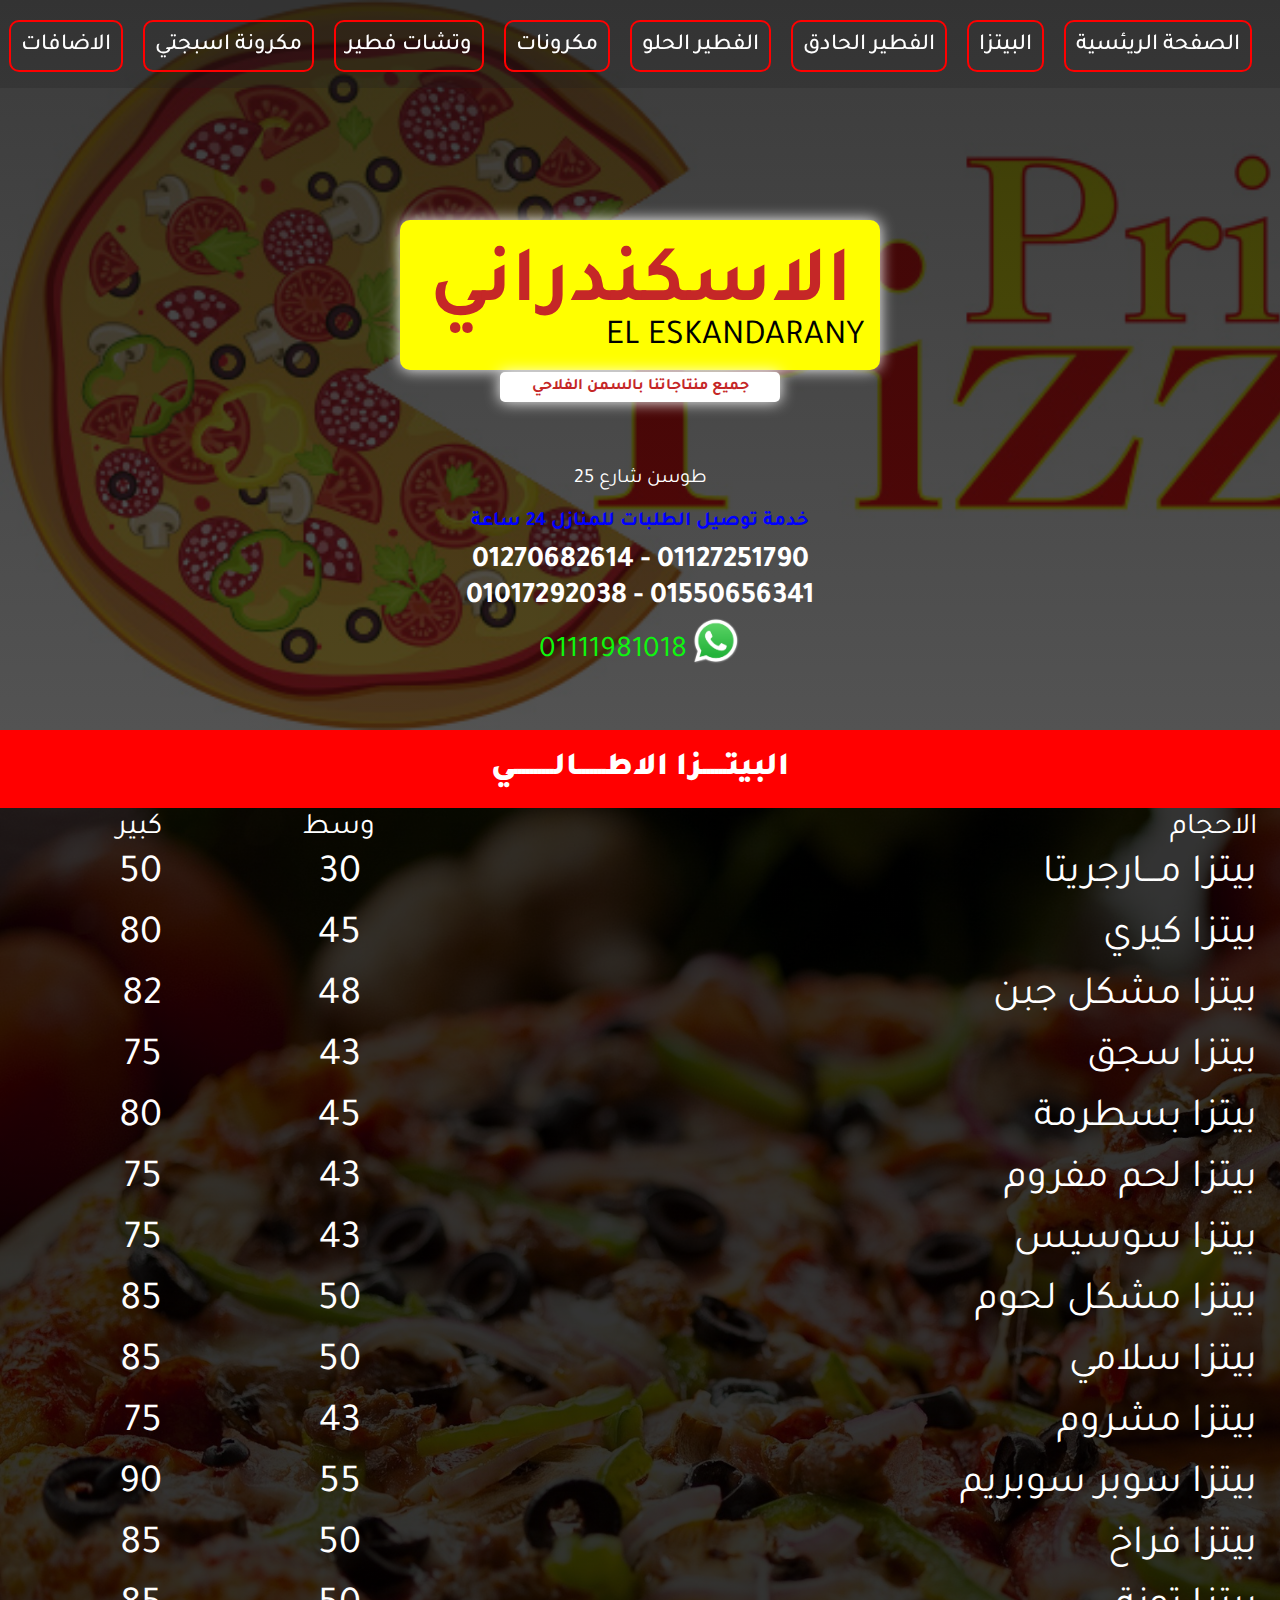
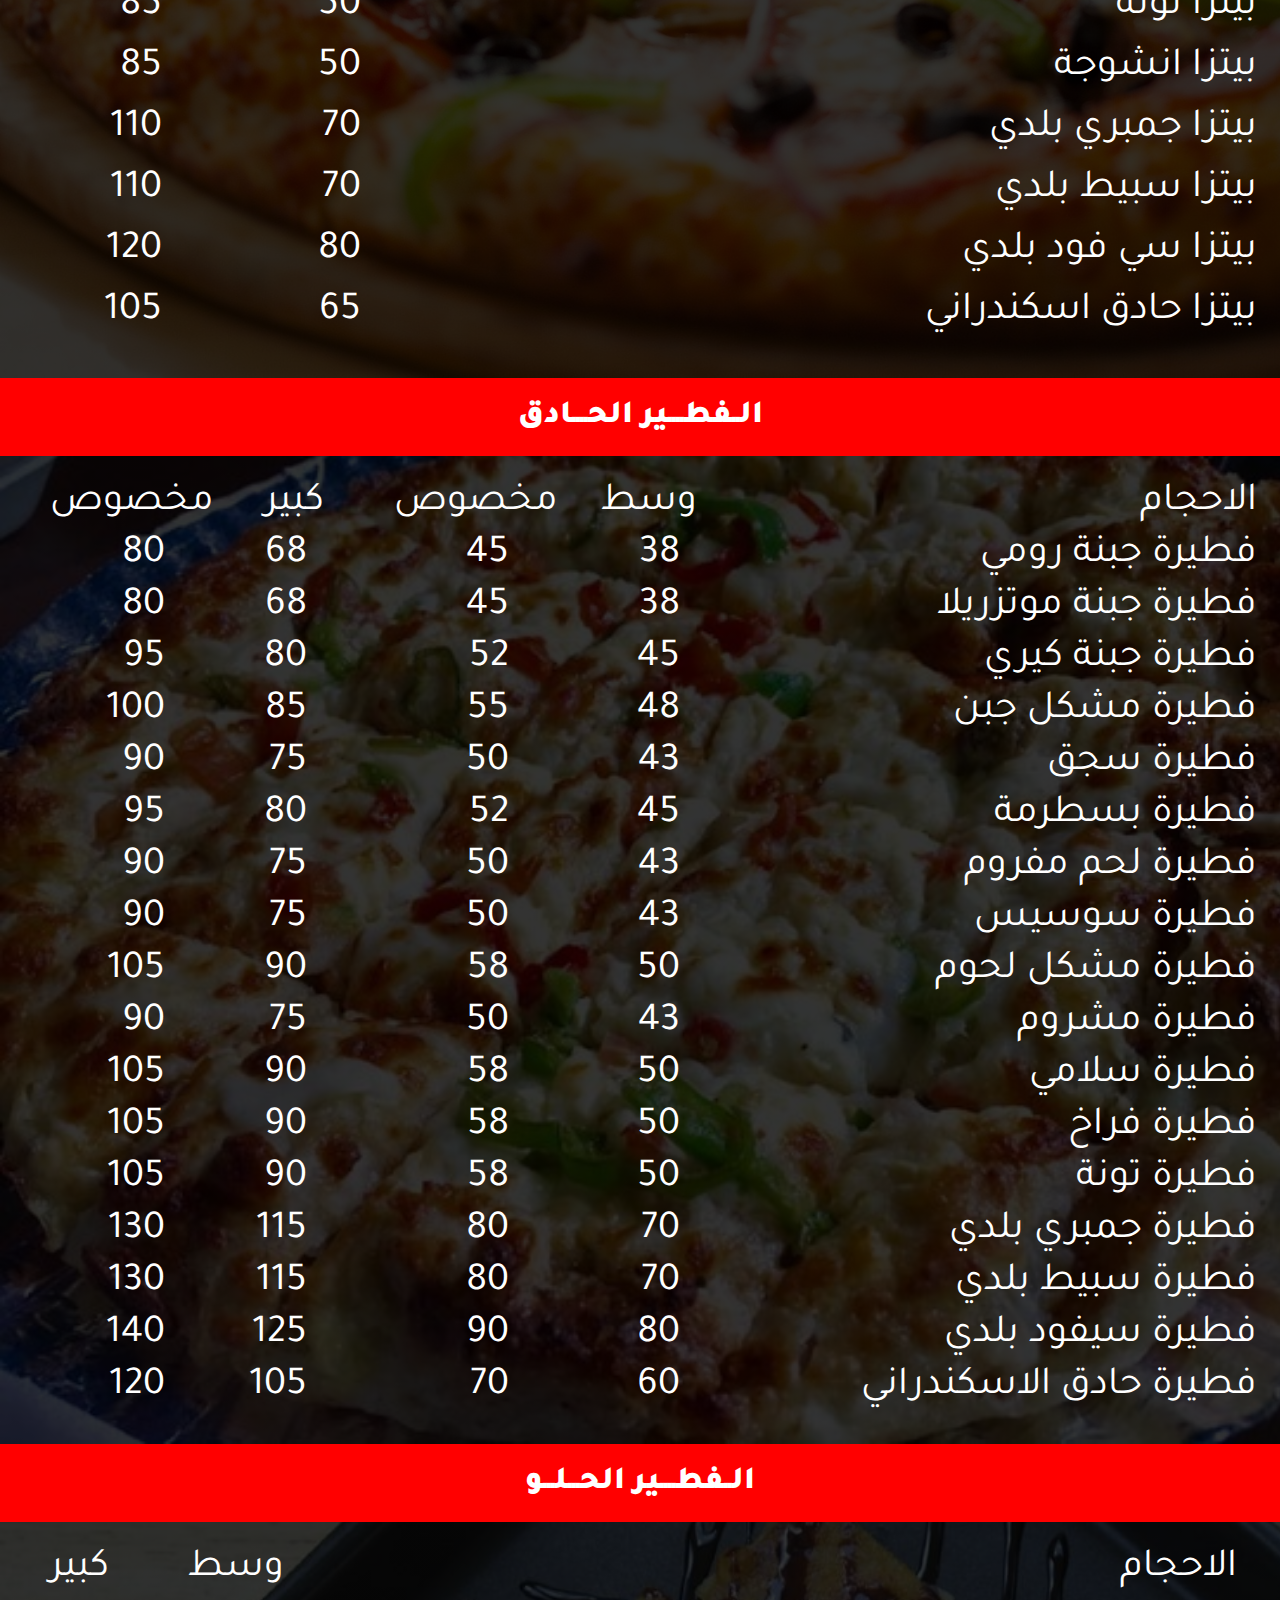
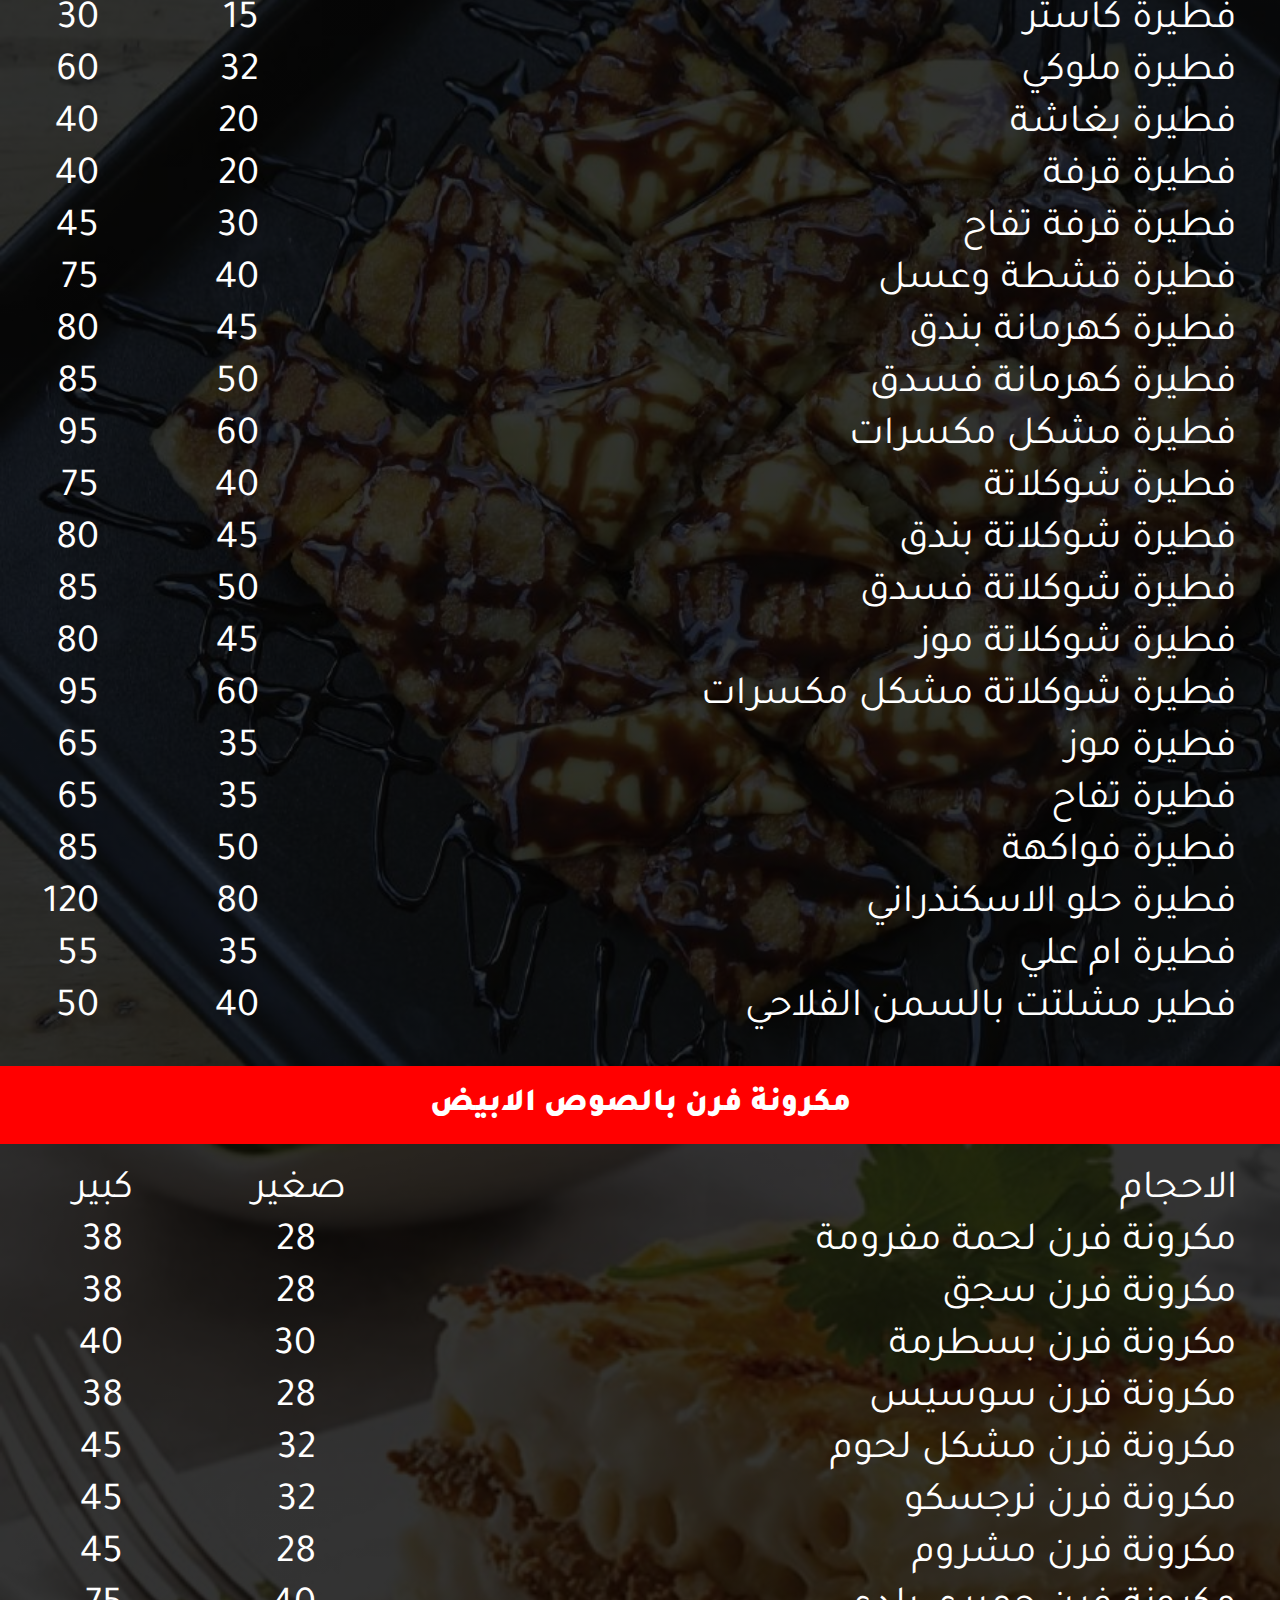
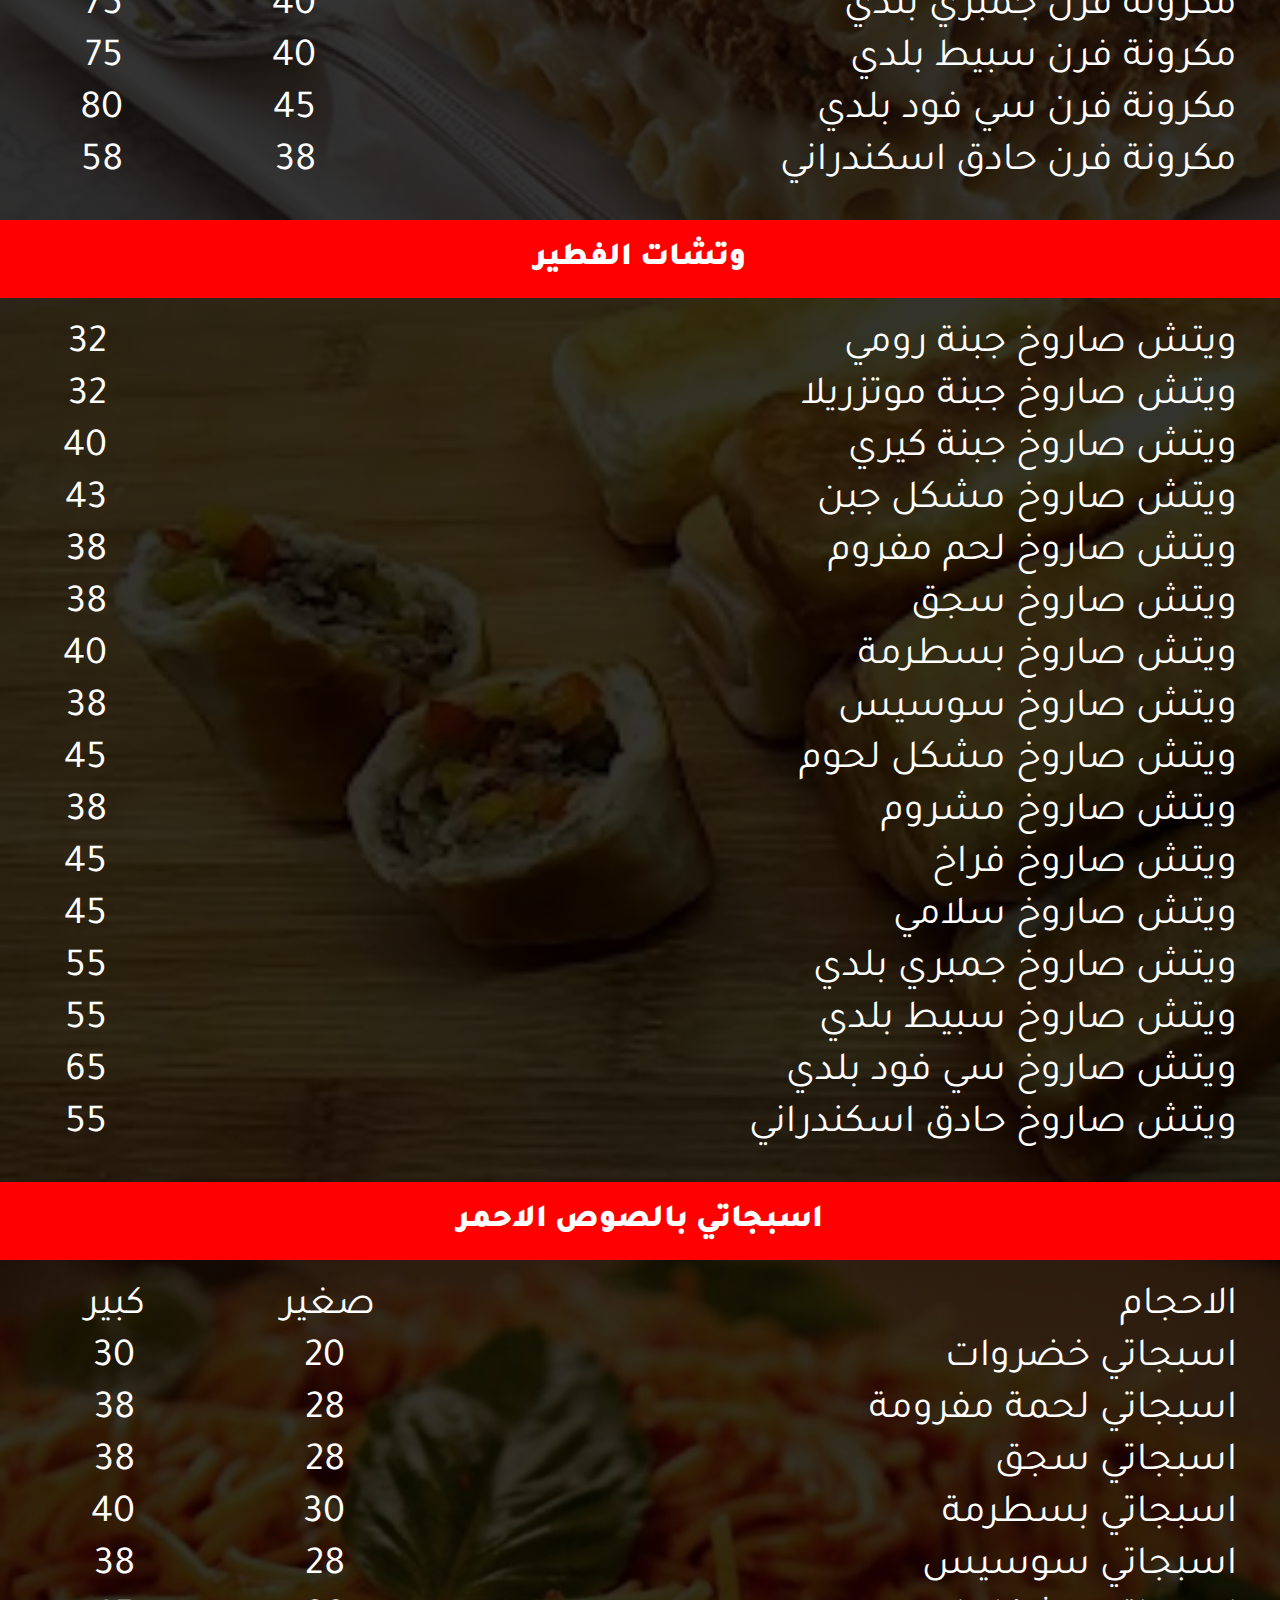
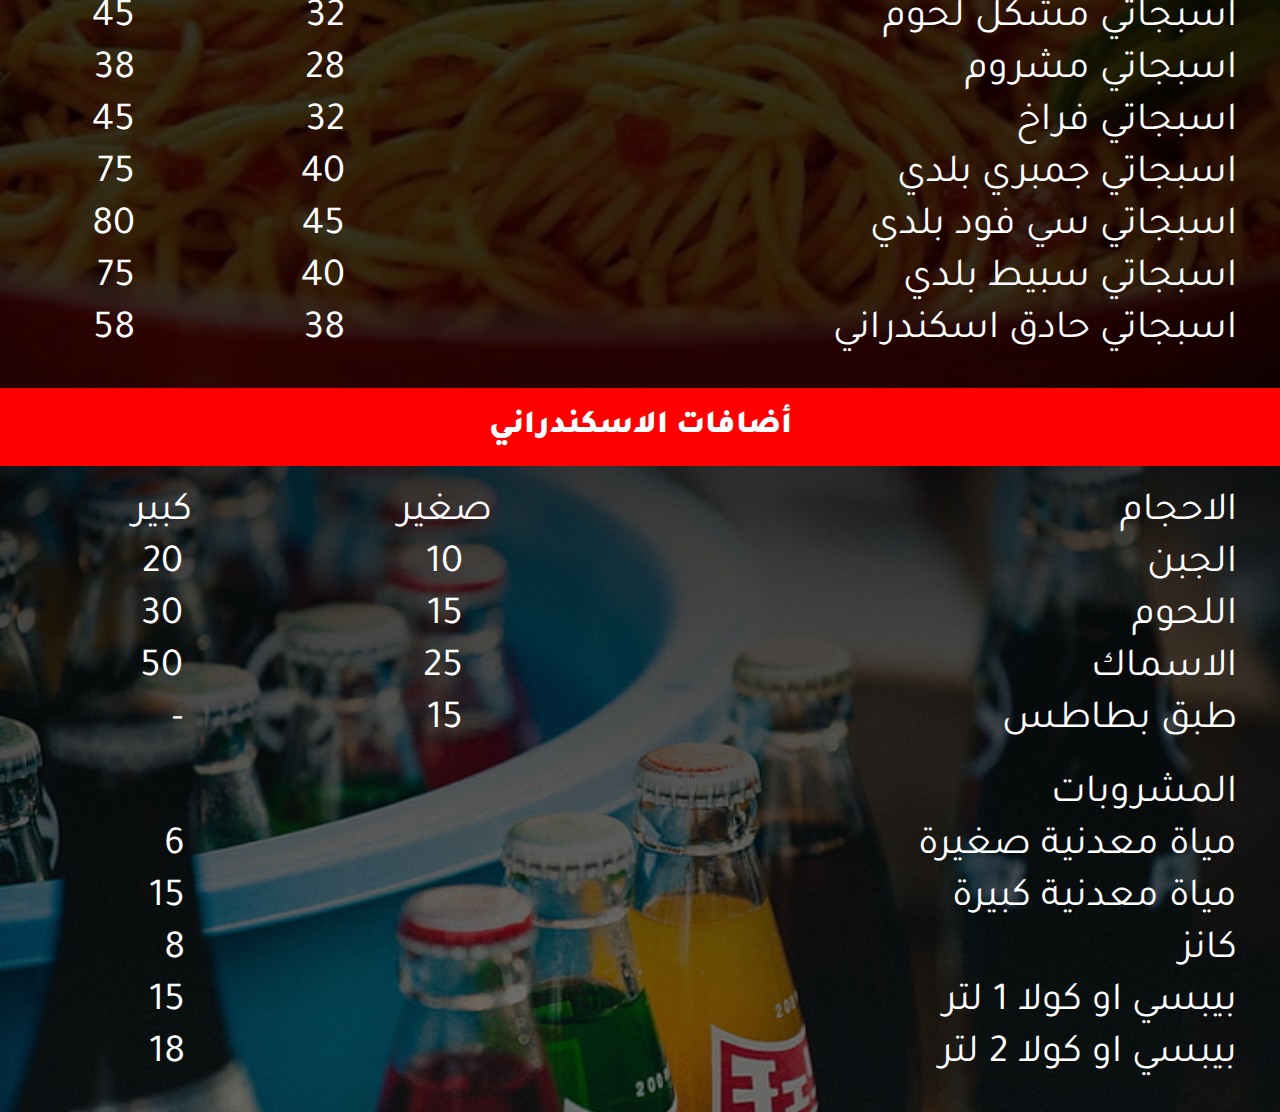
==== index.html @ 4915e4d6 "strong in name css" ====
<!DOCTYPE html>
<html dir="rtl">
  <head>
    <meta charset="UTF-8" />
    <meta http-equiv="X-UA-Compatible" content="IE=edge" />
    <meta name="viewport" content="width=device-width, initial-scale=1.0" />
    <link rel="stylesheet" href="./project 11.css" />
    <link
      rel="stylesheet"
      href="https://cdnjs.cloudflare.com/ajax/libs/font-awesome/6.1.2/css/all.min.css"
      integrity="sha512-1sCRPdkRXhBV2PBLUdRb4tMg1w2YPf37qatUFeS7zlBy7jJI8Lf4VHwWfZZfpXtYSLy85pkm9GaYVYMfw5BC1A=="
      crossorigin="anonymous"
      referrerpolicy="no-referrer"
    />
    <!-- gogle fonts -->
    <link
      href="https://fonts.googleapis.com/css2?family=Cairo:wght@200;300;400;500;600;700;
      800;900&family=Kufam:wght@700&family=Poppins:ital,wght@0,100;0,200;0,300;0,400;0,500;0,600;0,700;
      0,800;0,900;1,100;1,200;1,300;1,400;1,500;1,600;1,700;1,800;1,900&family=Roboto:wght@100;300;400;700;900&family
      =Tajawal:wght@200;300;400;500;700;800;900&display=swap"
      rel="stylesheet"
    />
    <title>project 11</title>
  <body>
    <section id="header">
      <div class="header container">
        <div class="nav-bar">
          <div class="nav-list">
            <div class="hamburger">
              <div class="bar"></div>
            </div>
            <ul>
              <li><a class="a-1" href="#" data-after="الصفحة الريئسية">الصفحة الريئسية</a></li>
              <li><a class="a-2 a-1" href="#pizza" data-after="البيتزا">البيتزا</a></li>
              <li><a class="a-3 a-1" href="#pie" data-after="الفطير الحلو">الفطير الحادق</a></li>
              <li><a class="a-4 a-1" href="#pie-2" data-after="الفطير الحادق">الفطير الحلو</a></li>
              <li><a class="a-5 a-1" href="#pie-3" data-after="مكرونات">مكرونات</a></li>
              <li><a class="a-6 a-1" href="#pie-4" data-after="وتشات فطير">وتشات فطير</a></li>
              <li><a class="a-7 a-1" href="#pie-5" data-after="مكرومة اسبجتي">مكرونة اسبجتي </a></li>
              <li><a class="a-8 a-1" href="#plugins" data-after="الاضافات">الاضافات</a></li>
            </ul>
          </div>
        </div>
      </div>
    </section>
   <section class="Home">
    <div class="container">
      <div class="div-1">
        <span class="span-1">الاسكندراني</span>
        <span class="span-2">el eskandarany</span>
      </div>
      <span class="span-3">جميع منتاجاتنا بالسمن الفلاحي</span>
      <div class="content-2">
        <i class="fa-solid fa-location-dot map"></i>
        <span> طوسن شارع 25</span>
        <div>خدمة توصيل الطلبات للمنازل 24 ساعة</div>
    </div>
    <div class="call">
      <div class="div-call">01127251790 - 01270682614 </div>
      <div class="div-call"> 01550656341 - 01017292038</div>
      <div class="div-2-call">
        <img src="./img/WhatsApp.webp" alt="">
        <span>01111981018</span>
      </div>
    </div>
    </div>
   </section>
    <div class="piza" id="pizza">
      <h1 class="h1">البيتــــــزا الاطـــــــالــــــــــي</h1>
      <table class="tea">
        <thead>
          <tr>
            <td>الاحجام</td>
            <td class="hh">وسط</td>
            <td class="ck">كبير</td>
          </tr>
        </thead>
        <tbody class="tbody">
          <tr>
            <td>بيتزا مـــارجريتا</td>
            <td class="td">30</td>
            <td class="td">50</td>
          </tr>
          <tr>
            <td>بيتزا كيري</td>
            <td class="td">45</td>
            <td class="td">80</td>
          </tr>
          <tr>
            <td>بيتزا مشكل جبن</td>
            <td class="td">48</td>
            <td class="td">82</td>
          </tr>
          <tr>
            <td>بيتزا سجق</td>
            <td class="td">43</td>
            <td class="td">75</td>
          </tr>
          <tr>
            <td>بيتزا بسطرمة</td>
            <td class="td">45</td>
            <td class="td">80</td>
          </tr>
          <tr>
            <td>بيتزا لحم مفروم</td>
            <td class="td">43</td>
            <td class="td">75</td>
          </tr>
          <tr>
            <td>بيتزا سوسيس</td>
            <td class="td">43</td>
            <td class="td">75</td>
          </tr>
          <tr>
            <td>بيتزا مشكل لحوم</td>
            <td class="td">50</td>
            <td class="td">85</td>
          </tr>
          <tr>
            <td>بيتزا سلامي</td>
            <td class="td">50</td>
            <td class="td">85</td>
          </tr>
          <tr>
            <td>بيتزا مشروم</td>
            <td class="td">43</td>
            <td class="td">75</td>
          </tr>
          <tr>
            <td>بيتزا سوبر سوبريم</td>
            <td class="td">55</td>
            <td class="td">90</td>
          </tr>
          <tr>
            <td>بيتزا فراخ</td>
            <td class="td">50</td>
            <td class="td">85</td>
          </tr>
          <tr>
            <td>بيتزا تونة</td>
            <td class="td">50</td>
            <td class="td">85</td>
          </tr>
          <tr>
            <td>بيتزا انشوجة</td>
            <td class="td">50</td>
            <td class="td">85</td>
          </tr>
          <tr>
            <td>بيتزا جمبري بلدي</td>
            <td class="td">70</td>
            <td class="td">110</td>
          </tr>
          <tr>
            <td>بيتزا سبيط بلدي</td>
            <td class="td">70</td>
            <td class="td">110</td>
          </tr>
          <tr>
            <td>بيتزا سي فود بلدي</td>
            <td class="td">80</td>
            <td class="td">120</td>
          </tr>
          <tr>
            <td>بيتزا حادق اسكندراني</td>
            <td class="td">65</td>
            <td class="td">105</td>
          </tr>
        </tbody>
      </table>
    </div>
    <div class="pie" id="pie">
      <h1 class="h1">الــفطــــير الحــــادق</h1>
      <table class="pie-1">
        <thead>
          <tr>
            <td>الاحجام</td>
            <td>وسط</td>
            <td>مخصوص</td>
            <td>كبير</td>
            <td>مخصوص</td>
          </tr>
        </thead>
        <tbody>
          <tr>
            <td>فطيرة جبنة رومي </td>
            <td class="yyyy">38</td>
            <td class="hhhh">45</td>
            <td class="yyyy">68</td>
            <td class="iiii">80</td>
          </tr>
          <tr>
            <td>فطيرة جبنة موتزريلا</td>
            <td class="yyyy">38</td>
            <td class="hhhh">45</td>
            <td class="yyyy">68</td>
            <td class="iiii">80</td>
          </tr>
          <tr>
            <td>فطيرة جبنة كيري</td>
            <td class="yyyy">45</td>
            <td class="hhhh">52</td>
            <td class="yyyy">80</td>
            <td class="iiii">95</td>
          </tr>
          <tr>
            <td>فطيرة مشكل جبن</td>
            <td class="yyyy">48</td>
            <td class="hhhh">55</td>
            <td class="yyyy">85</td>
            <td class="iiii">100</td>
          </tr>
          <tr>
            <td>فطيرة سجق</td>
            <td class="yyyy">43</td>
            <td class="hhhh">50</td>
            <td class="yyyy">75</td>
            <td class="iiii">90</td>
          </tr>
          <tr>
            <td>فطيرة بسطرمة</td>
            <td class="yyyy">45</td>
            <td class="hhhh">52</td>
            <td class="yyyy">80</td>
            <td class="iiii">95</td>
          </tr>
          <tr>
            <td>فطيرة لحم مفروم</td>
            <td class="yyyy">43</td>
            <td class="hhhh">50</td>
            <td class="yyyy">75</td>
            <td class="iiii">90</td>
          </tr>
          <tr>
            <td>فطيرة سوسيس</td>
            <td class="yyyy">43</td>
            <td class="hhhh">50</td>
            <td class="yyyy">75</td>
            <td class="iiii">90</td>
          </tr>
          <tr>
            <td>فطيرة مشكل لحوم</td>
            <td class="yyyy">50</td>
            <td class="hhhh">58</td>
            <td class="yyyy">90</td>
            <td class="iiii">105</td>
          </tr>
          <tr>
            <td>فطيرة مشروم</td>
            <td class="yyyy">43</td>
            <td class="hhhh">50</td>
            <td class="yyyy">75</td>
            <td class="iiii">90</td>
          </tr>
          <tr>
            <td>فطيرة سلامي</td>
            <td class="yyyy">50</td>
            <td class="hhhh">58</td>
            <td class="yyyy">90</td>
            <td class="iiii">105</td>
          </tr>
          <tr>
            <td>فطيرة فراخ</td>
            <td class="yyyy">50</td>
            <td class="hhhh">58</td>
            <td class="yyyy">90</td>
            <td class="iiii">105</td>
          </tr>
          <tr>
            <td>فطيرة تونة</td>
            <td class="yyyy">50</td>
            <td class="hhhh">58</td>
            <td class="yyyy">90</td>
            <td class="iiii">105</td>
          </tr>
          <tr>
            <td>فطيرة جمبري بلدي</td>
            <td class="yyyy">70</td>
            <td class="hhhh">80</td>
            <td class="yyyy">115</td>
            <td class="iiii">130</td>
          </tr>
          <tr>
            <td>فطيرة سبيط بلدي</td>
            <td class="yyyy">70</td>
            <td class="hhhh">80</td>
            <td class="yyyy">115</td>
            <td class="iiii">130</td>
          </tr>
          <tr>
            <td>فطيرة سيفود بلدي</td>
            <td class="yyyy">80</td>
            <td class="hhhh">90</td>
            <td class="yyyy">125</td>
            <td class="iiii">140</td>
          </tr>
          <tr>
            <td>فطيرة حادق الاسكندراني</td>
            <td class="yyyy">60</td>
            <td class="hhhh">70</td>
            <td class="yyyy">105</td>
            <td class="iiii">120</td>
          </tr>
        </tbody>
      </table>
    </div>
    <div class="pie-2" id="pie-2">
      <h1 class="h1">الــفطــــير الحـــلـــو</h1>
      <table class="pie-2-2">
        <thead>
          <tr>
            <td>الاحجام</td>
            <td>وسط</td>
            <td>كبير</td>
          </tr>
        </thead>
        <tbody>
          <tr>
            <td>فطيرة كاستر</td>
            <td class="ytr">15</td>
            <td class="tyu">30</td>
          </tr>
          <tr>
            <td>فطيرة ملوكي</td>
            <td class="ytr">32</td>
            <td class="tyu">60</td>
          </tr>
          <tr>
            <td>فطيرة بغاشة</td>
            <td class="ytr">20</td>
            <td class="tyu">40</td>
          </tr>
          <tr>
            <td>فطيرة قرفة</td>
            <td class="ytr">20</td>
            <td class="tyu">40</td>
          </tr>
          <tr>
            <td>فطيرة قرفة تفاح</td>
            <td class="ytr">30</td>
            <td class="tyu">45</td>
          </tr>
          <tr>
            <td>فطيرة قشطة وعسل</td>
            <td class="ytr">40</td>
            <td class="tyu">75</td>
          </tr>
          <tr>
            <td>فطيرة كهرمانة بندق</td>
            <td class="ytr">45</td>
            <td class="tyu">80</td>
          </tr>
          <tr>
            <td>فطيرة كهرمانة فسدق</td>
            <td class="ytr">50</td>
            <td class="tyu">85</td>
          </tr>
          <tr>
            <td>فطيرة مشكل مكسرات</td>
            <td class="ytr">60</td>
            <td class="tyu">95</td>
          </tr>
          <tr>
            <td>فطيرة شوكلاتة</td>
            <td class="ytr">40</td>
            <td class="tyu">75</td>
          </tr>
          <tr>
            <td>فطيرة شوكلاتة بندق</td>
            <td class="ytr">45</td>
            <td class="tyu">80</td>
          </tr>
          <tr>
            <td>فطيرة شوكلاتة فسدق</td>
            <td class="ytr">50</td>
            <td class="tyu">85</td>
          </tr>
          <tr>
            <td>فطيرة شوكلاتة موز</td>
            <td class="ytr">45</td>
            <td class="tyu">80</td>
          </tr>
          <tr>
            <td>فطيرة شوكلاتة مشكل مكسرات</td>
            <td class="ytr">60</td>
            <td class="tyu">95</td>
          </tr>
          <tr>
            <td>فطيرة موز</td>
            <td class="ytr">35</td>
            <td class="tyu">65</td>
          </tr>
          <tr>
            <td>فطيرة تفاح</td>
            <td class="ytr">35</td>
            <td class="tyu">65</td>
          </tr>
          <tr>
            <td>فطيرة فواكهة</td>
            <td class="ytr">50</td>
            <td class="tyu">85</td>
          </tr>
          <tr>
            <td>فطيرة حلو الاسكندراني</td>
            <td class="ytr">80</td>
            <td class="tyu">120</td>
          </tr>
          <tr>
            <td>فطيرة ام علي</td>
            <td class="ytr">35</td>
            <td class="tyu">55</td>
          </tr>
          <tr>
            <td>فطير مشلتت بالسمن الفلاحي</td>
            <td class="ytr">40</td>
            <td class="tyu">50</td>
          </tr>
        </tbody>
      </table>
    </div>
    <div class="pie-3" id="pie-3">
      <h1 class="h1">مكرونة فرن بالصوص الابيض</h1>
      <table class="pie-3-1">
        <thead>
          <tr>
            <td>الاحجام</td>
            <td class="poi">صغير</td>
            <td class="poiu">كبير</td>
          </tr>
        </thead>
        <tbody>
          <tr>
            <td>مكرونة فرن لحمة مفرومة</td>
            <td>28</td>
            <td>38</td>
          </tr>
          <tr>
            <td>مكرونة فرن سجق</td>
            <td>28</td>
            <td>38</td>
          </tr>
          <tr>
            <td>مكرونة فرن بسطرمة</td>
            <td>30</td>
            <td>40</td>
          </tr>
          <tr>
            <td>مكرونة فرن سوسيس</td>
            <td>28</td>
            <td>38</td>
          </tr>
          <tr>
            <td>مكرونة فرن مشكل لحوم</td>
            <td>32</td>
            <td>45</td>
          </tr>
          <tr>
            <td>مكرونة فرن نرجسكو</td>
            <td>32</td>
            <td>45</td>
          </tr>
          <tr>
            <td>مكرونة فرن مشروم</td>
            <td>28</td>
            <td>45</td>
          </tr>
          <tr>
            <td>مكرونة فرن جمبري بلدي</td>
            <td>40</td>
            <td>75</td>
          </tr>
          <tr>
            <td>مكرونة فرن سبيط بلدي</td>
            <td>40</td>
            <td>75</td>
          </tr>
          <tr>
            <td>مكرونة فرن سي فود بلدي</td>
            <td>45</td>
            <td>80</td>
          </tr>
          <tr>
            <td>مكرونة فرن حادق اسكندراني</td>
            <td>38</td>
            <td>58</td>
          </tr>
        </tbody>
      </table>
    </div>
    <div class="pie-4" id="pie-4">
      <h1 class="h1">وتشات الفطير</h1>
      <table class="pie-4-1">
        <tbody>
          <tr>
            <td>ويتش صاروخ جبنة رومي</td>
            <td>32</td>
          </tr>
          <tr>
            <td>ويتش صاروخ جبنة موتزريلا</td>
            <td>32</td>
          </tr>
          <tr>
            <td>ويتش صاروخ جبنة كيري</td>
            <td>40</td>
          </tr>
          <tr>
            <td>ويتش صاروخ مشكل جبن</td>
            <td>43</td>
          </tr>
          <tr>
            <td>ويتش صاروخ لحم مفروم</td>
            <td>38</td>
          </tr>
          <tr>
            <td>ويتش صاروخ سجق</td>
            <td>38</td>
          </tr>
          <tr>
            <td>ويتش صاروخ بسطرمة</td>
            <td>40</td>
          </tr>
          <tr>
            <td>ويتش صاروخ سوسيس</td>
            <td>38</td>
          </tr>
          <tr>
            <td>ويتش صاروخ مشكل لحوم</td>
            <td>45</td>
          </tr>
          <tr>
            <td>ويتش صاروخ مشروم</td>
            <td>38</td>
          </tr>
          <tr>
            <td>ويتش صاروخ فراخ</td>
            <td>45</td>
          </tr>
          <tr>
            <td>ويتش صاروخ سلامي</td>
            <td>45</td>
          </tr>
          <tr>
            <td>ويتش صاروخ جمبري بلدي</td>
            <td>55</td>
          </tr>
          <tr>
            <td>ويتش صاروخ سبيط بلدي</td>
            <td>55</td>
          </tr>
          <tr>
            <td>ويتش صاروخ سي فود بلدي</td>
            <td>65</td>
          </tr>
          <tr>
            <td>ويتش صاروخ حادق اسكندراني</td>
            <td>55</td>
          </tr>
        </tbody>
      </table>
    </div>
    <div class="pie-5" id="pie-5">
      <h1 class="h1">اسبجاتي بالصوص الاحمر</h1>
      <table class="piie-5-5">
        <thead>
          <tr>
            <td>الاحجام</td>
            <td class="pokl">صغير</td>
            <td class="plkj">كبير</td>
          </tr>
        </thead>
        <tbody>
          <tr>
            <td>اسبجاتي خضروات</td>
            <td>20</td>
            <td>30</td>
          </tr>
          <tr>
            <td>اسبجاتي لحمة مفرومة</td>
            <td>28</td>
            <td>38</td>
          </tr>
          <tr>
            <td>اسبجاتي سجق</td>
            <td>28</td>
            <td>38</td>
          </tr>
          <tr>
            <td>اسبجاتي بسطرمة</td>
            <td>30</td>
            <td>40</td>
          </tr>
          <tr>
            <td>اسبجاتي سوسيس</td>
            <td>28</td>
            <td>38</td>
          </tr>
          <tr>
            <td>اسبجاتي مشكل لحوم</td>
            <td>32</td>
            <td>45</td>
          </tr>
          <tr>
            <td>اسبجاتي مشروم</td>
            <td>28</td>
            <td>38</td>
          </tr>
          <tr>
            <td>اسبجاتي فراخ</td>
            <td>32</td>
            <td>45</td>
          </tr>
          <tr>
            <td>اسبجاتي جمبري بلدي</td>
            <td>40</td>
            <td>75</td>
          </tr>
          <tr>
            <td>اسبجاتي سي فود بلدي</td>
            <td>45</td>
            <td>80</td>
          </tr>
          <tr>
            <td>اسبجاتي سبيط بلدي</td>
            <td>40</td>
            <td>75</td>
          </tr>
          <tr>
            <td>اسبجاتي حادق اسكندراني</td>
            <td>38</td>
            <td>58</td>
          </tr>
        </tbody>
      </table>
    </div> 
    <div class="plugins" id="plugins">
      <h1 class="h1">أضافات الاسكندراني</h1>
      <table class="plugins-2">
        <thead>
          <tr>
            <td>الاحجام</td>
            <td>صغير</td>
            <td>كبير</td>
          </tr>
        </thead>
        <tbody>
          <tr>
            <td>الجبن</td>
            <td class="sssss">10</td>
            <td class="qqqqq">20</td>
          </tr>
          <tr>
            <td>اللحوم</td>
            <td class="sssss">15</td>
            <td class="qqqqq">30</td>
          </tr>
          <tr>
            <td>الاسماك</td>
            <td class="sssss">25</td>
            <td class="qqqqq">50</td>
          </tr>
          <tr>
            <td>طبق بطاطس</td>
            <td class="sssss">15</td>
            <td class="qqqqq">-</td>
          </tr>
        </tbody>
      </table>
      <table class="plugins-2" >
        <thead>
          <tr>
            <td>المشروبات</td>
          </tr>
        </thead>
        <tbody>
          <tr>
            <td>مياة معدنية صغيرة</td>
            <td class="sssss">6</td>
          </tr>
          <tr>
            <td>مياة معدنية كبيرة</td>
            <td class="sssss">15</td>
          </tr>
          <tr>
            <td>كانز</td>
            <td class="sssss">8</td>
          </tr>
          <tr>
            <td>بيبسي او كولا 1 لتر</td>
            <td class="sssss">15</td>
          </tr>
          <tr>
            <td>بيبسي او كولا 2 لتر</td>
            <td class="sssss">18</td>
          </tr>
        </tbody>
      </table>
    </div>
    <script src="./code.js"></script>
  </body>
</html>
---- project 11.css ----
@import url("https://fonts.googleapis.com/css2?family=Cairo:wght@200;300;400;500;600;700;800;900&family=Kufam:wght@700&family=Poppins:ital,wght@0,100;0,200;0,300;0,400;0,500;0,600;0,700;0,800;0,900;1,100;1,200;1,300;1,400;1,500;1,600;1,700;1,800;1,900&family=Roboto:wght@100;300;400;700;900&family=Tajawal:wght@200;300;400;500;700;800;900&display=swap");
* {
  box-sizing: border-box;
}
body {
  font-family: "Tajawal", sans-serif;
  margin: 0;
  padding: 0;
}
html {
  scroll-behavior: smooth;
}
li {
  list-style: none;
}
a {
  text-decoration: none;
}
#header {
  position: fixed;
  z-index: 1000;
  left: 0;
  top: 0;
  width: 100vw;
  height: auto;
}
#header .header {
  min-height: 8vh;
  background-color: rgba(31, 30, 30, 0.24);
  transition: 0.3s ease background-color;
}
#header .nav-bar {
  display: flex;
  align-items: center;
  justify-content: space-between;
  width: 100%;
  height: 100%;
  max-width: 1300px;
  padding: 0 10px;
}
#header .nav-list ul {
  list-style: none;
  position: absolute;
  background-color: rgb(31, 30, 30);
  width: 100vw;
  height: 100vh;
  left: 100%;
  top: 0;
  display: flex;
  flex-direction: column;
  justify-content: center;
  align-items: center;
  z-index: 1;
  overflow-x: hidden;
  transition: 0.5s ease left;
}
#header .nav-list ul.active {
  left: 0%;
}
#header .nav-list ul a {
  font-size: 2rem;
  font-weight: 500;
  letter-spacing: 0.2rem;
  text-decoration: none;
  color: white;
  text-transform: uppercase;
  padding: 20px;
  display: block;
  transition: 0.4s ease;
}
#header .nav-list ul a::after {
  content: attr(data-after);
  position: absolute;
  top: 50%;
  left: 50%;
  transform: translate(-50%, -50%) scale(0);
  color: rgba(240, 248, 255, 0.021);
  font-size: 5rem;
  letter-spacing: 50px;
  z-index: -1;
  transition: 0.3s ease letter-spacing;
  width: 100%;
  text-align: center;
}
#header .nav-list ul li:hover a::after {
  transform: translate(-50%, -50%) scale(1);
  letter-spacing: initial;
}
#header .nav-list ul li:hover a {
  color: crimson;
}
#header .hamburger {
  height: 60px;
  width: 60px;
  display: inline-block;
  border: 3px solid white;
  border-radius: 50%;
  position: relative;
  display: flex;
  align-items: center;
  justify-content: center;
  z-index: 100;
  cursor: pointer;
  transform: scale(0.8);
  margin-right: 20px;
}
#header .hamburger:after {
  position: absolute;
  content: "";
  height: 100%;
  width: 100%;
  border-radius: 50%;
  border: 3px solid white;
  animation: hamburger_puls 1s ease infinite;
}
#header .hamburger .bar {
  height: 2px;
  width: 30px;
  position: relative;
  background-color: white;
  z-index: -1;
}
#header .hamburger .bar::after,
#header .hamburger .bar::before {
  content: "";
  position: absolute;
  height: 100%;
  width: 100%;
  left: 0;
  background-color: white;
  transition: 0.3s ease;
  transition-property: top, bottom;
}
#header .hamburger .bar::after {
  top: 8px;
}
#header .hamburger .bar::before {
  bottom: 8px;
}
#header .hamburger.active .bar::before {
  bottom: 0;
}
#header .hamburger.active .bar::after {
  top: 0;
}
@media only screen and (min-width: 775px) {
  #header .hamburger {
    display: none;
  }
  #header .nav-list ul a::after {
    display: none;
  }
  #header {
    padding-bottom: 20px;
    overflow: hidden;
    position: fixed;
    width: 100%;
    z-index: 100;
  }
  #header ul {
    display: flex;
    margin-top: 40px;
    gap: 20px;
    justify-content: center;
    flex-wrap: wrap;
  }
  #header ul li .a-1 {
    color: white;
    font-size: 23px;
    border: 2px solid red;
    padding: 10px;
    border-radius: 10px;
    transition: 0.3s;
  }
  #header ul li .a-1:hover {
    background-color: green;
  }
  #header ul li .a-2:hover {
    background-color: gold;
  }
  #header ul li .a-3:hover {
    background-color: blue;
  }
  #header ul li .a-4:hover {
    background-color: rgb(124, 0, 128);
  }
  #header ul li .a-5:hover {
    background-color: rgb(128, 77, 0);
  }
  #header ul li .a-6:hover {
    background-color: rgb(0, 128, 117);
  }
  #header ul li .a-7:hover {
    background-color: rgb(170, 12, 12);
  }
  #header ul li .a-8:hover {
    background-color: rgb(70, 0, 128);
  }
  #header .nav-list ul {
    position: initial;
    display: flex;
    flex-direction: row;
    height: auto;
    background-color: transparent;
    padding-right: 0;
    margin-top: 0;
    padding-top: 20px;
  }
}

.Home {
  background-color: rgb(158, 172, 172);
  background-image: linear-gradient(
      to bottom,
      rgba(10, 10, 10, 0.8),
      rgba(10, 10, 10, 0.7)
    ),
    url("/img/jkdjs.jpg");
  background-repeat: no-repeat;
  background-size: cover;
  padding-bottom: 50px;
  padding-top: 200px;
}
.container {
  display: flex;
  justify-content: center;
  align-items: center;
  flex-direction: column;
}
.container .div-1 {
  margin-top: 20px;
  background-color: yellow;
  width: 480px;
  height: 150px;
  border-radius: 10px;
  display: flex;
  justify-content: center;
  align-items: center;
  flex-direction: column;
  box-shadow: 0 0 15px white;
}
.container .div-1 .span-1 {
  color: rgb(197, 39, 39);
  font-size: 80px;
  font-weight: bold;
  margin-top: 30px;
}
.container .div-1 .span-2 {
  font-size: 35px;
  margin-left: 190px;
  position: relative;
  bottom: 20px;
  text-transform: uppercase;
}
.span-3 {
  margin-top: 2px;
  background-color: white;
  width: 280px;
  height: 30px;
  border-radius: 5px;
  box-shadow: 0 0 15px white;
  display: flex;
  justify-content: center;
  align-items: center;
  color: rgb(197, 39, 39);
  font-weight: bold;
}
.content-2 {
  margin-top: 50px;
  text-align: center;
}
.content-2 .map {
  font-size: 40px;
  color: white;
}
.content-2 span {
  font-size: 20px;
  color: white;
  padding-bottom: 20px;
}
.content-2 div {
  margin-top: 10px;
  font-size: 20px;
  color: blue;
  font-weight: bold;
}
.call {
  margin-top: 10px;
  text-align: center;
}
.div-call {
  font-size: 30px;
  color: white;
  font-weight: bold;
}
.div-2-call img {
  width: 50px;
}
.div-2-call span {
  font-size: 30px;
  color: white;
  color: rgb(14, 247, 14);
  position: relative;
  bottom: 10px;
}
.info {
  display: flex;
  justify-content: center;
  overflow: hidden;
}
.info h1 {
  color: #ff0000b3;
  box-shadow: 0 5px 25px rgba(1, 1, 1, 100%);
  background-color: #ffff00c2;
  font-size: 100px;
  padding: 20px;
  border-radius: 10px;
  margin: 0 auto;
}
@media (max-width: 1100px) {
  .info h1 {
    font-size: 50px;
    position: relative;
    left: -8px;
    width: 315px;
  }
}
p {
  color: white;
  font-size: 25px;
  text-align: center;
  font-weight: 900;
}
p i {
  color: blue;
}
.piza {
  background-image: linear-gradient(
      to bottom,
      rgba(0, 0, 0, 0.8),
      rgba(0, 0, 0, 0.8)
    ),
    url("./img/pazza.jpg");
  background-size: cover;
  background-repeat: no-repeat;
  padding-bottom: 30px;
}
.h1 {
  font-weight: 900;
  color: white;
  background-color: red;
  text-align: center;
  padding: 20px;
  margin: 0;
}
.box {
  display: flex;
  justify-content: space-around;
  color: white;
  font-weight: bold;
  font-size: 20px;
  padding-top: 20px;
}
.box-2 {
  display: flex;
  align-items: center;
  flex-direction: column;
  color: blue;
  font-size: 25px;
}
.tea {
  width: 100%;
  color: white;
  font-size: 30px;
  padding-right: 20px;
}
.tea tbody tr td {
  color: white;
  font-size: 40px;
  padding-bottom: 10px;
}
.td {
  color: white;
}
.ck {
  color: white;
}
@media (max-width: 1200px) {
  table {
    min-height: 500px;
  }
}
.hh {
  color: white;
  position: relative;
  left: 14px;
}
@media (max-width: 1200px) {
  ul li {
    display: flex;
  }
}
.pie {
  background-image: linear-gradient(
      to bottom,
      rgba(0, 0, 0, 0.8),
      rgba(0, 0, 0, 0.8)
    ),
    url("./img/pie.jpg");
  background-size: cover;
  background-repeat: no-repeat;
  overflow: hidden;
  padding-right: 0;
  padding-bottom: 30px;
}
.pie-1 {
  width: 100%;
  color: white;
  font-size: 40px;
  padding-top: 20px;
  margin-right: 20px;
}
.yyyy {
  padding-right: 20px;
}
.hhhh {
  padding-right: 50px;
}
.yyyy {
  padding-right: 18px;
}
.iiii {
  padding-right: 50px;
}
.pie-2 {
  background-image: linear-gradient(
      to bottom,
      rgba(0, 0, 0, 0.8),
      rgba(0, 0, 0, 0.8)
    ),
    url("./img/mmdd.jpg");
  background-size: cover;
  background-repeat: no-repeat;
  overflow: hidden;
  padding-bottom: 30px;
}
.pie-2-2 {
  width: 100%;
  color: white;
  font-size: 40px;
  padding-right: 40px;
  padding-top: 20px;
}
.tyu {
  position: relative;
  right: 10px;
}
.ytr {
  position: relative;
  right: 25px;
}
.child {
  display: flex;
  justify-content: center;
  padding-bottom: 20px;
  background-color: rgb(7, 12, 9);
}
.pi {
  font-weight: 900;
  position: relative;
}
.child p {
  width: 219px;
  padding: 15px;
  border-radius: 10px;
  background-color: green;
  margin-right: 20px;
}
.pie-3 {
  background-image: linear-gradient(
      to bottom,
      rgba(0, 0, 0, 0.8),
      rgba(0, 0, 0, 0.8)
    ),
    url("./img/pie-3.jpg");
  background-size: cover;
  background-repeat: no-repeat;
  overflow: hidden;
  padding-bottom: 30px;
}
.poi {
  position: relative;
  right: -30px;
}
.poiu {
  position: relative;
  left: 10px;
}
.pie-3-1 {
  width: 100%;
  color: white;
  font-size: 40px;
  padding-right: 40px;
  padding-top: 20px;
}
.pie-4 {
  background-image: linear-gradient(
      to bottom,
      rgba(0, 0, 0, 0.8),
      rgba(0, 0, 0, 0.8)
    ),
    url("./img/pie-3.webp");
  background-size: cover;
  background-repeat: no-repeat;
  overflow: hidden;
  padding-bottom: 30px;
}
.pie-4-1 {
  width: 100%;
  color: white;
  font-size: 40px;
  padding-right: 40px;
  padding-top: 20px;
}
.pie-5 {
  background-image: linear-gradient(
      to bottom,
      rgba(0, 0, 0, 0.8),
      rgba(0, 0, 0, 0.8)
    ),
    url("./img/pie-4.jpeg");
  background-size: cover;
  background-repeat: no-repeat;
  overflow: hidden;
  padding-bottom: 30px;
}
.piie-5-5 {
  width: 100%;
  color: white;
  font-size: 40px;
  padding-right: 40px;
  padding-top: 20px;
}
.pokl {
  position: relative;
  left: 30px;
}
.plkj {
  position: relative;
  left: 10px;
}
@media (max-width: 100px) {
  ul {
    display: none;
  }
  .dad {
    display: flex;
    flex-direction: column;
    justify-content: center;
    align-items: center;
    margin: 0 auto;
  }
  .tea tbody tr td {
    font-size: 25px;
    min-height: 300px;
    font-size: 20px;
    padding-right: 5px;
  }
  .pie-2-2 {
    font-size: 20px;
    padding-right: 5px;
    min-height: 300px;
  }
  .pie-3-1 {
    font-size: 20px;
    min-height: 300px;
    padding-right: 5px;
  }
  .pie-4-1 {
    font-size: 20px;
    padding-right: 5px;
  }
  .piie-5-5 {
    font-size: 20px;
    min-height: 300px;
    padding-right: 5px;
  }
  .h1 {
    font-size: 30px;
  }
}
.fr {
  background-color: #000016;
  color: #fff;
  padding: 2em;
  display: flex;
  justify-content: space-between;
}
.nmbj {
  font-size: 30px;
}
.imj {
  background-color: #fff;
  border-radius: 20px;
  width: 140px;
  height: 10px;
  text-align: center;
  color: rgb(21, 21, 148);
  font-size: 20px;
}
.fr a i {
  font-size: 50px;
  color: white;
}
.fr a i:hover {
  color: #1877f2;
}
@media (max-width: 1200px) {
  .fr a i {
    font-size: 40px;
  }
  .imj {
    font-size: 10px;
    min-height: 500px;
  }
}
.plugins {
  background-image: linear-gradient(
      to bottom,
      rgba(0, 0, 0, 0.8),
      rgba(0, 0, 0, 0.5)
    ),
    url("./img/plugins.jpg");
  background-size: cover;
  background-repeat: no-repeat;
  overflow: hidden;
  padding-bottom: 30px;
}
.plugins-2 {
  width: 100%;
  color: white;
  font-size: 40px;
  padding-right: 40px;
  padding-top: 20px;
}
.sssss {
  padding-right: 30px;
}
.qqqqq {
  padding-right: 10px;
}
@media (max-width: 846px) {
  .container .div-1 {
    width: 95%;
    max-width: 480px;
    height: 130px;
  }
  .container .div-1 .span-1 {
    font-size: 60px;
  }
  .container .div-1 .span-2 {
    font-size: 28px;
    margin-left: 100px;
    position: relative;
    bottom: 10px;
  }
  .tea tbody tr td {
    font-size: 28px;
  }
  .tea {
    padding-right: 3px;
  }
  .pie-2-2 {
    font-size: 25px;
    padding-right: 5px;
  }
  .pie-3-1 {
    font-size: 22px;
    padding-right: 5px;
  }
  .pie-4-1 {
    font-size: 25px;
    padding-right: 5px;
  }
  .piie-5-5 {
    font-size: 25px;
    padding-right: 5px;
  }
  .plugins-2 {
    font-size: 30px;
    padding-right: 10px;
  }
  .pie-1 {
    font-size: 25px;
    margin-right: 5px;
  }
  .pie {
    overflow-x: auto;
  }
  .pie-1 thead tr td {
    padding-right: 20px;
  }
  .yyyy {
    padding-right: 35px;
  }
}
@media (min-width: 450px) and (max-width: 846px) {
  .container .div-1 .span-2 {
    font-size: 35px;
    margin-left: 100px;
  }
  .container .div-1 .span-1 {
    font-size: 80px;
  }
}
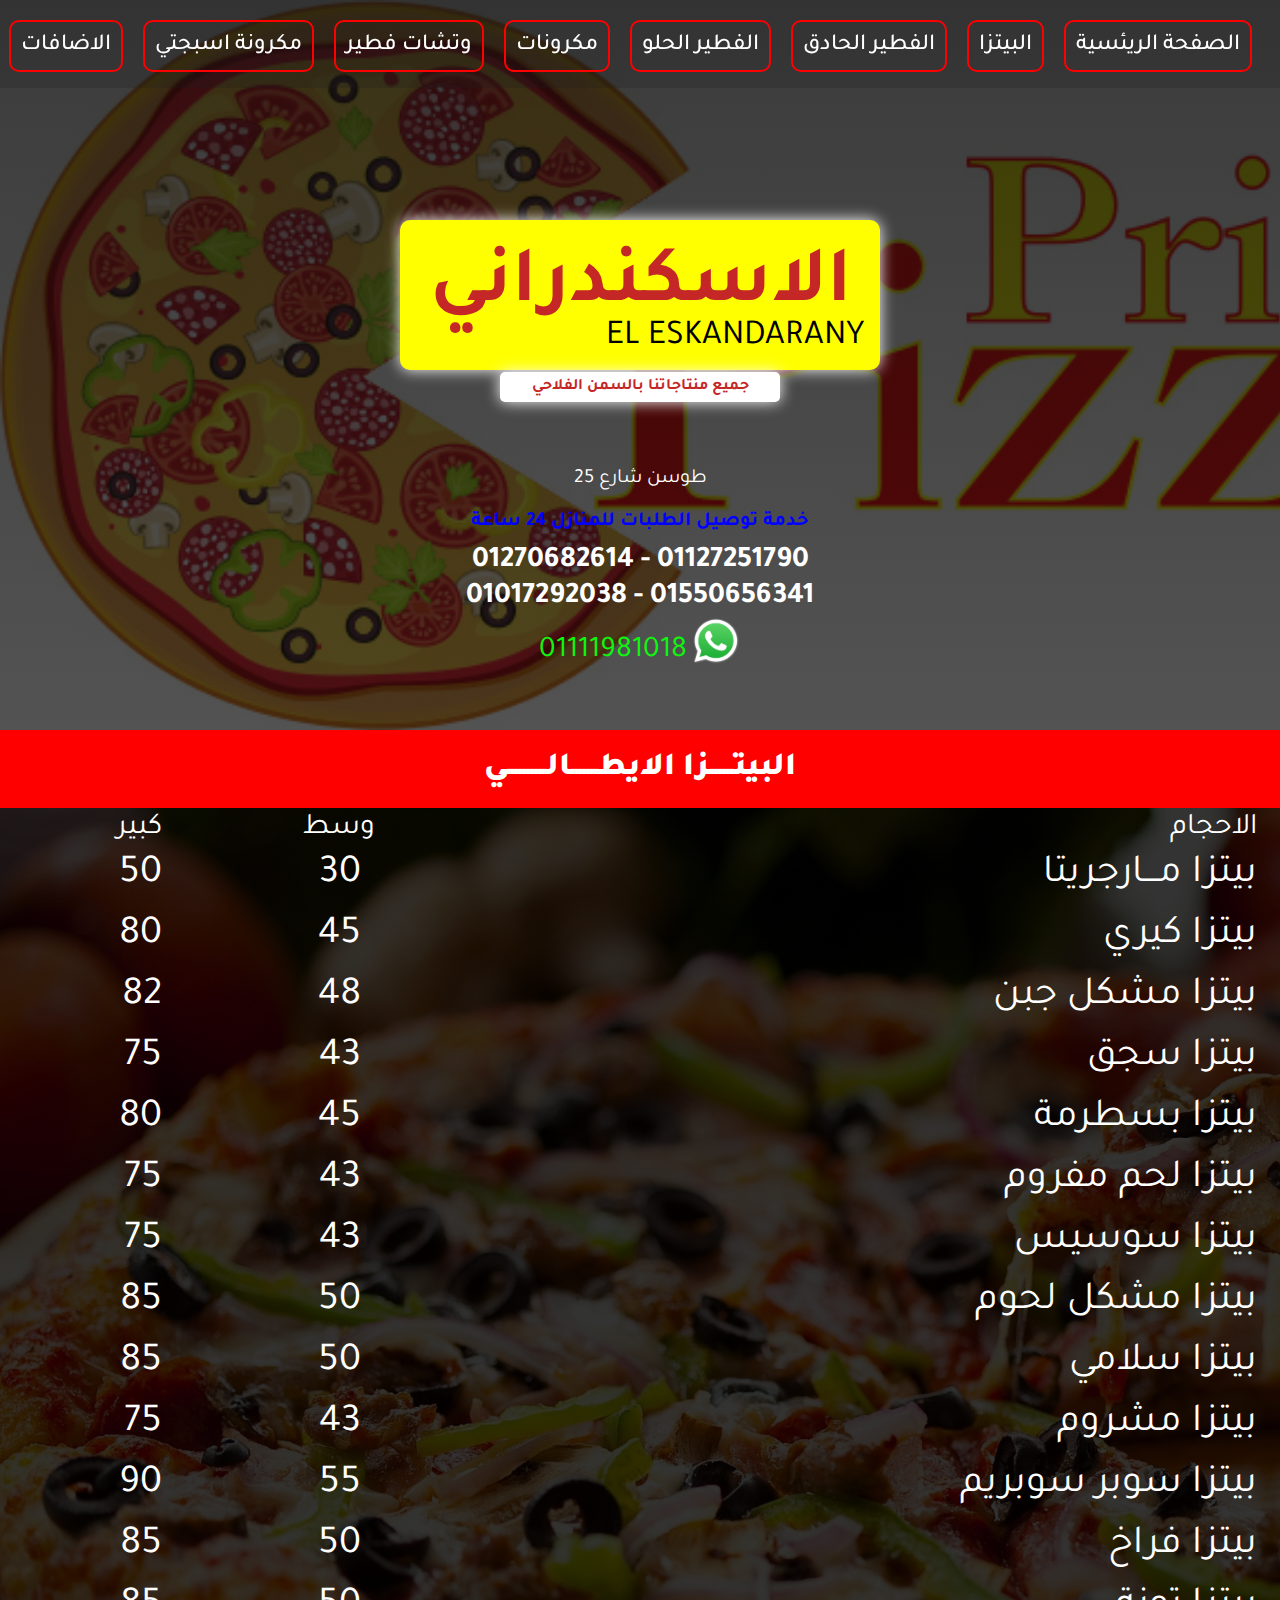
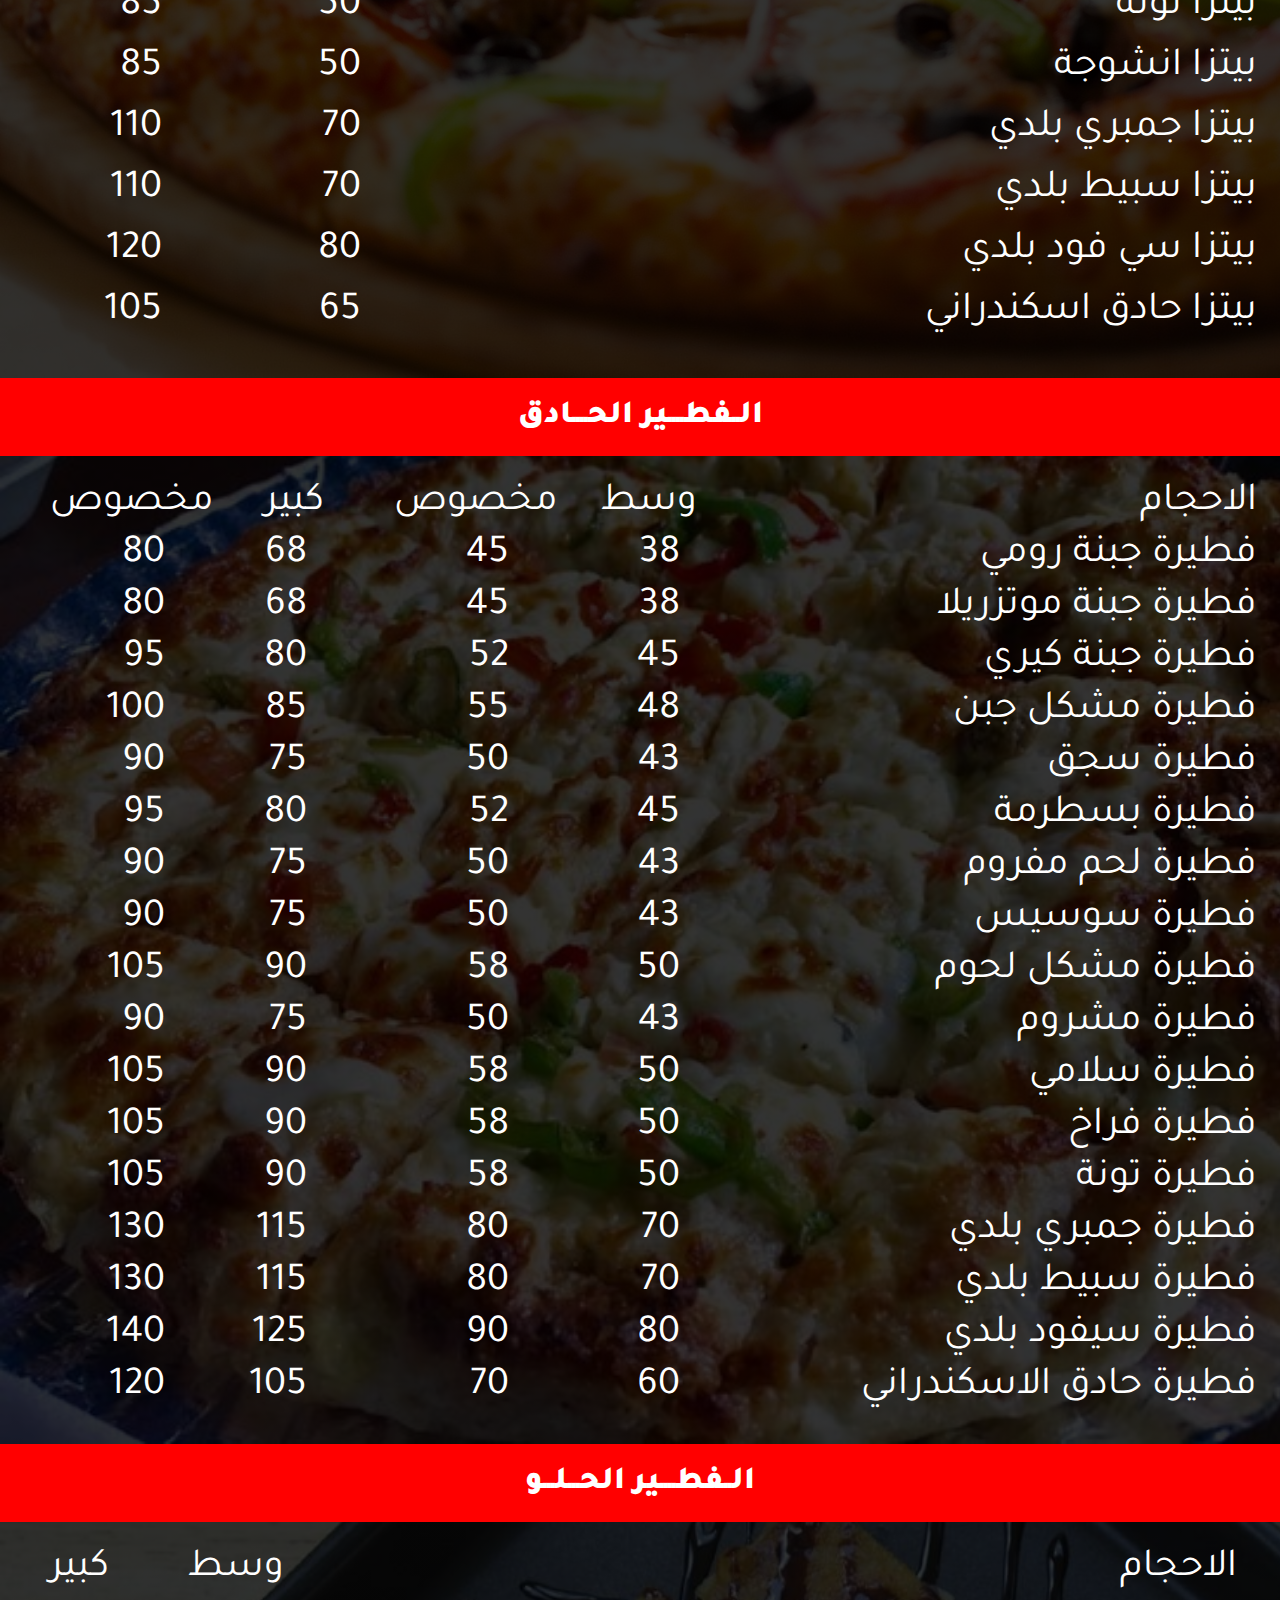
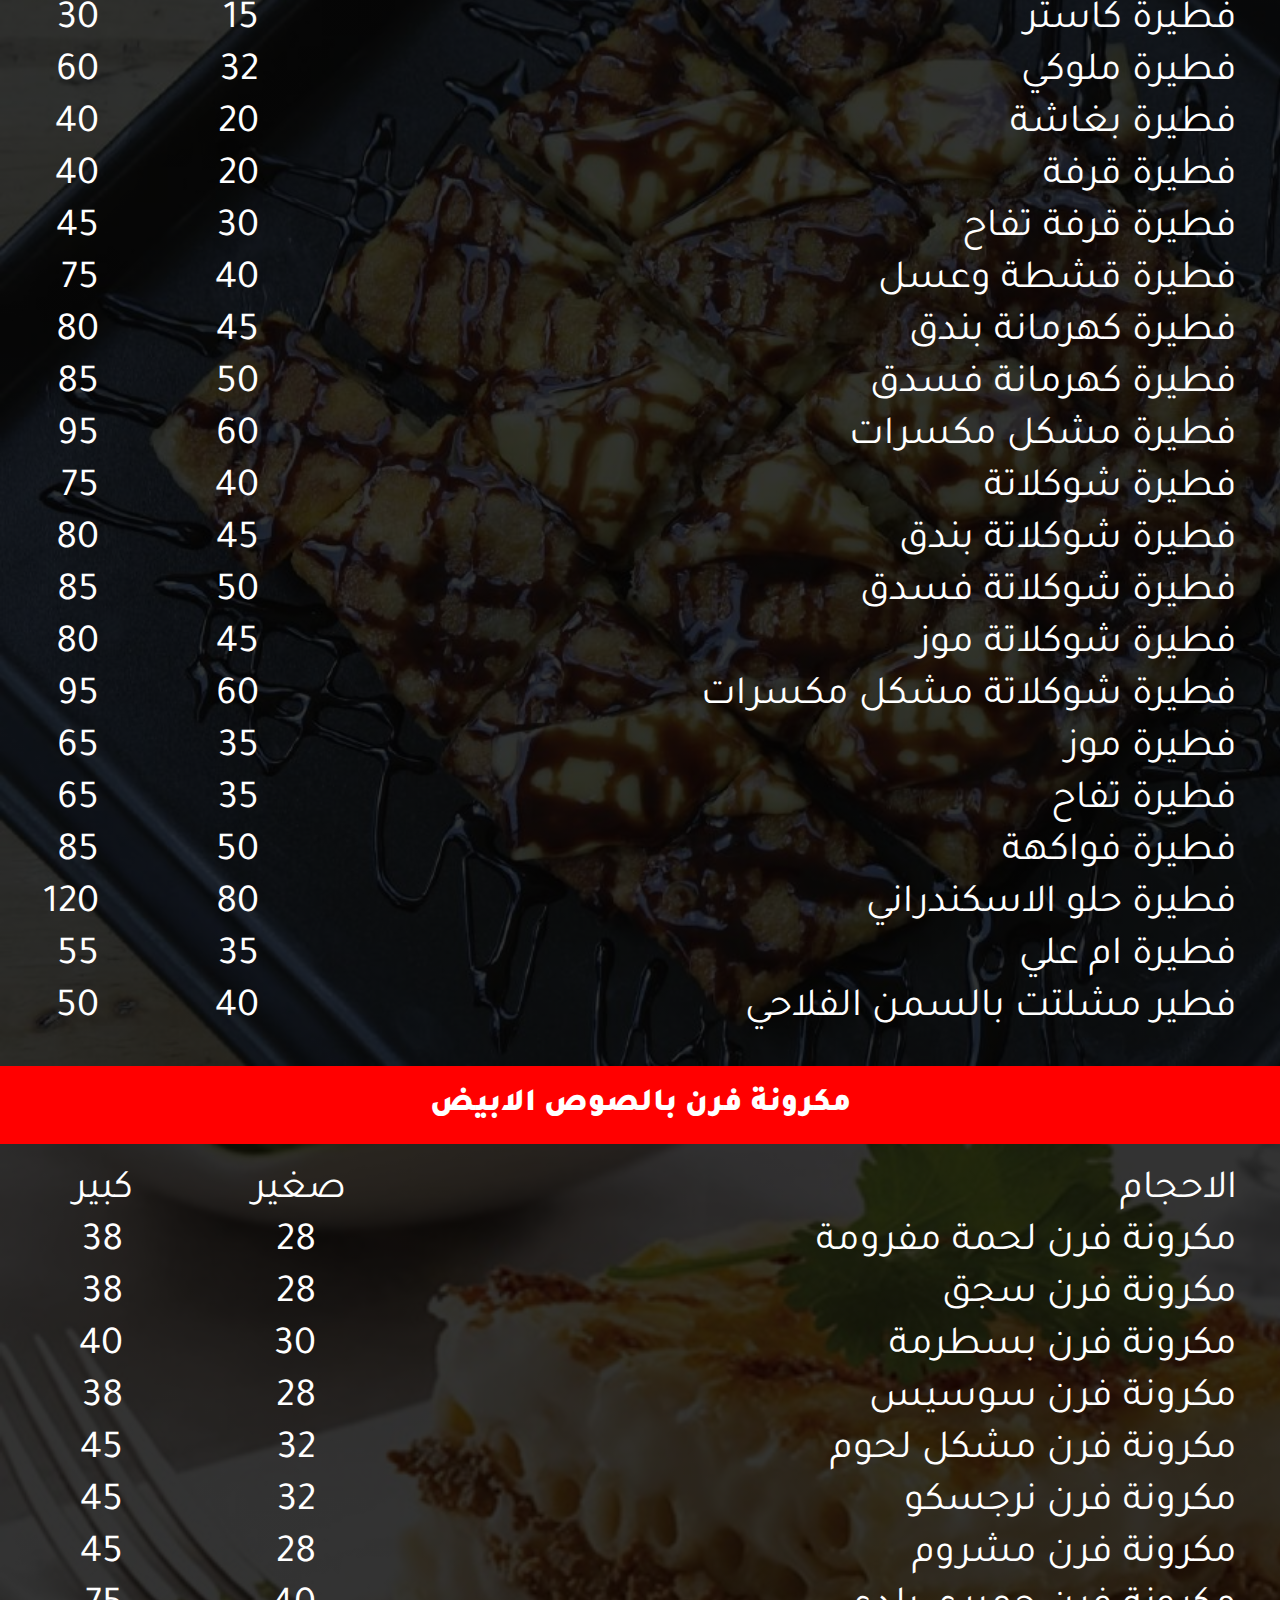
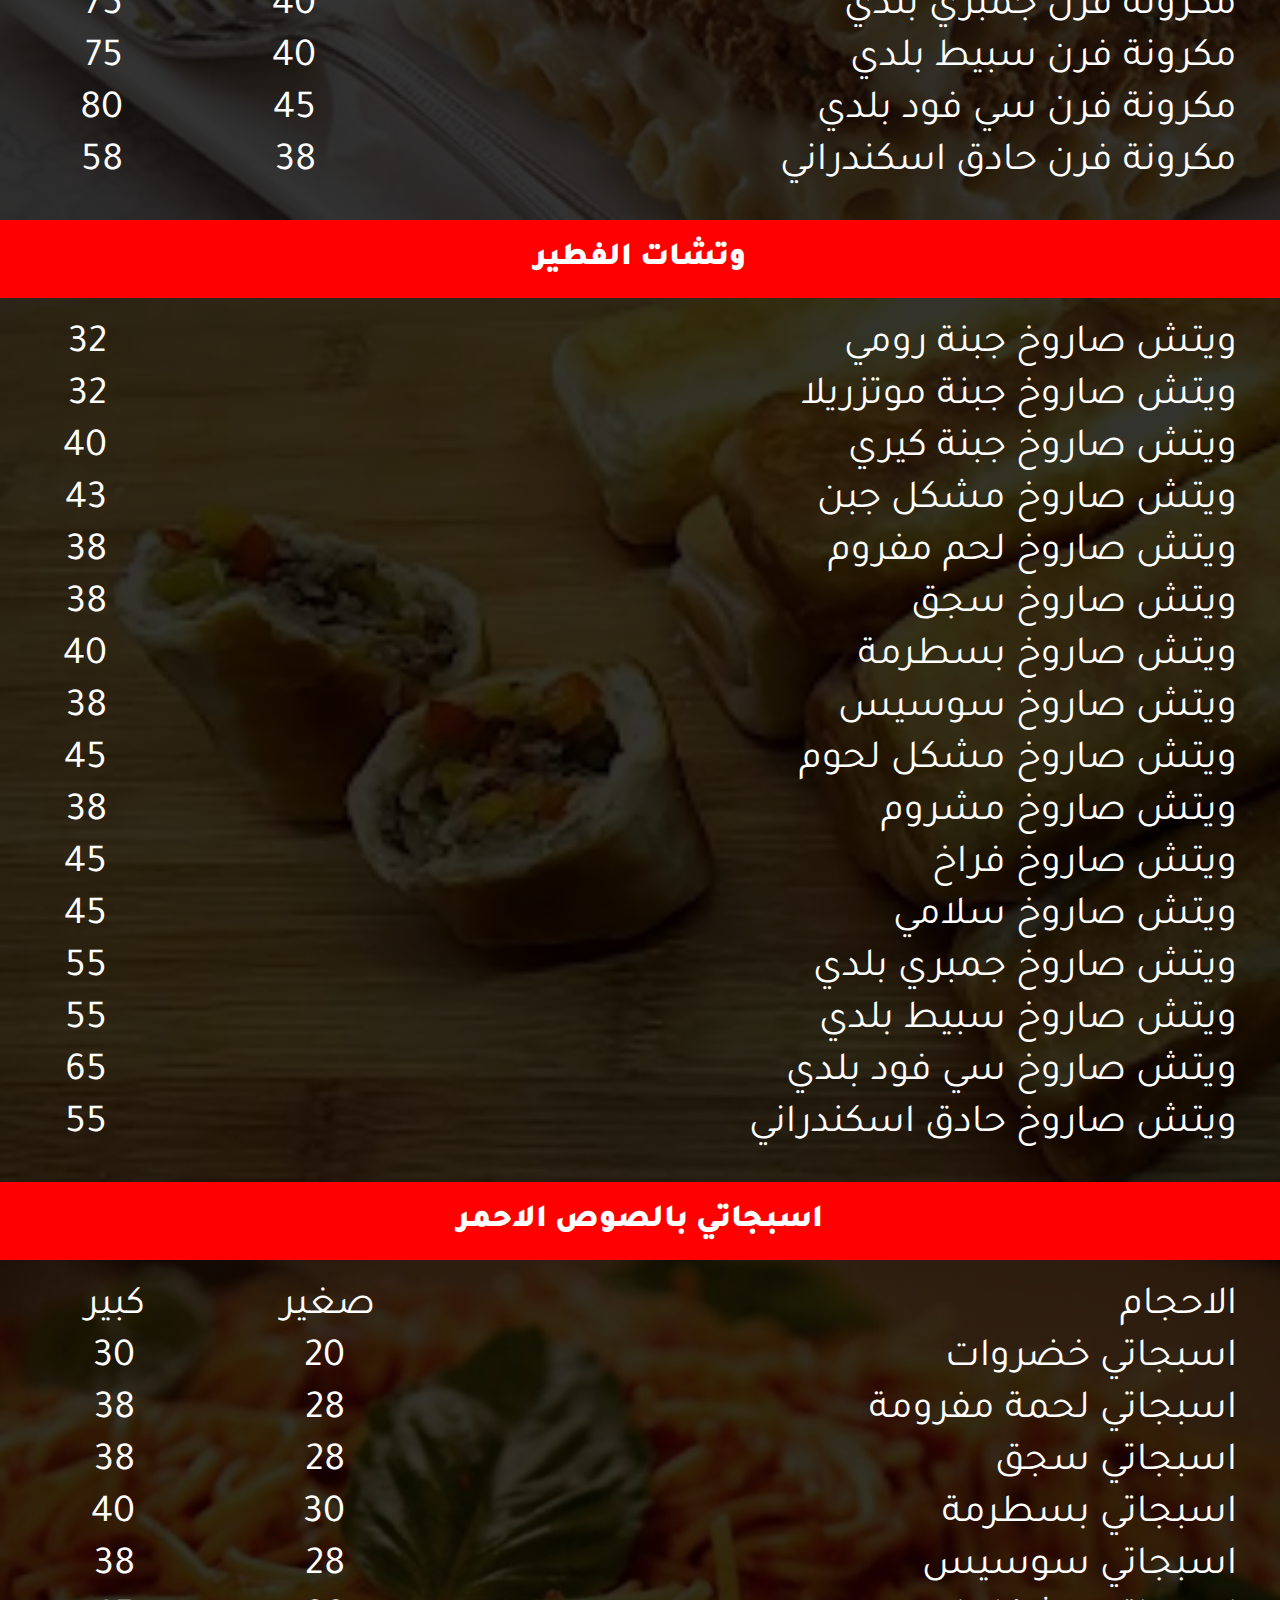
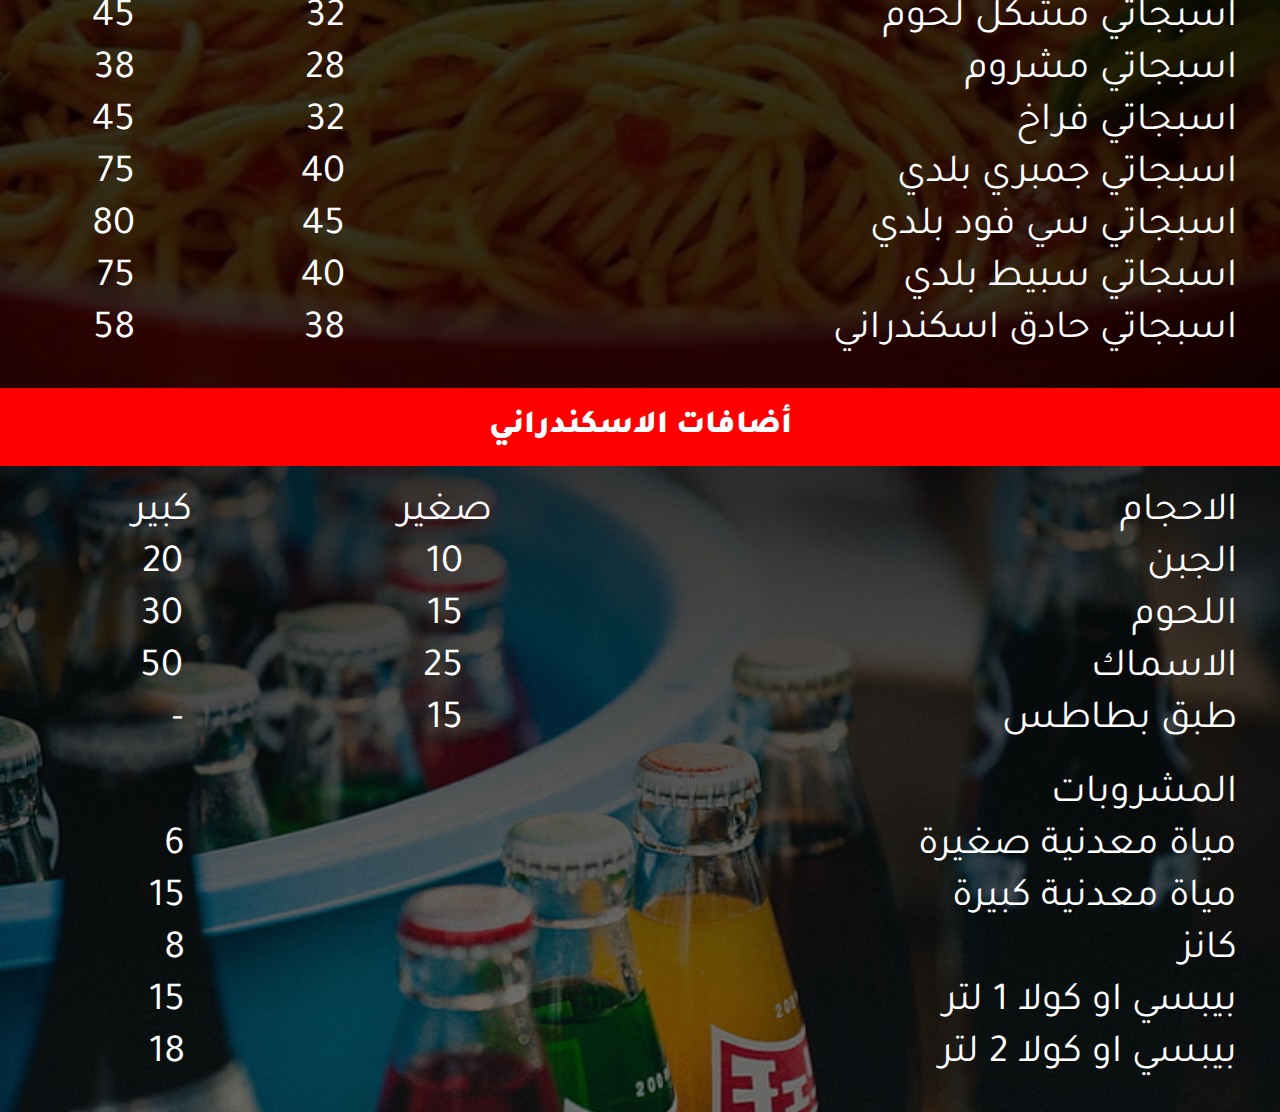
==== commit 7f721d6e: "csdc" ====
--- a/index.html
+++ b/index.html
@@ -66,7 +66,7 @@
     </div>
    </section>
     <div class="piza" id="pizza">
-      <h1 class="h1">البيتــــــزا الاطـــــــالــــــــــي</h1>
+      <h1 class="h1">البيتــــــزا الايطـــــــالــــــــــي</h1>
       <table class="tea">
         <thead>
           <tr>
@@ -170,7 +170,7 @@
       </table>
     </div>
     <div class="pie" id="pie">
-      <h1 class="h1">الــفطــــير الحــــادق</h1>
+      <h1 class="h1-2">الــفطــــير الحــــادق</h1>
       <table class="pie-1">
         <thead>
           <tr>
--- a/project 11.css
+++ b/project 11.css
@@ -15,6 +15,15 @@
 }
 a {
   text-decoration: none;
+}
+.h1-2 {
+  font-weight: 900;
+  color: white;
+  background-color: red;
+  text-align: center;
+  padding: 20px;
+  margin: 0;
+  overflow: hidden;
 }
 #header {
   position: fixed;
@@ -215,7 +224,7 @@
       rgba(10, 10, 10, 0.8),
       rgba(10, 10, 10, 0.7)
     ),
-    url("/img/jkdjs.jpg");
+    url("./img/jkdjs.jpg");
   background-repeat: no-repeat;
   background-size: cover;
   padding-bottom: 50px;
@@ -352,6 +361,7 @@
   text-align: center;
   padding: 20px;
   margin: 0;
+  overflow: hidden;
 }
 .box {
   display: flex;
@@ -653,7 +663,7 @@
   .container .div-1 {
     width: 95%;
     max-width: 480px;
-    height: 130px;
+    height: 150px;
   }
   .container .div-1 .span-1 {
     font-size: 60px;
@@ -697,11 +707,24 @@
   .pie {
     overflow-x: auto;
   }
+  .pie-1 tbody tr td {
+    padding-bottom: 20px;
+  }
   .pie-1 thead tr td {
     padding-right: 20px;
   }
   .yyyy {
     padding-right: 35px;
+  }
+  .h1-2 {
+    font-weight: 900;
+    color: white;
+    background-color: red;
+    text-align: center;
+    padding: 20px;
+    margin: 0;
+    overflow: hidden;
+    width: 540px;
   }
 }
 @media (min-width: 450px) and (max-width: 846px) {
@@ -712,4 +735,33 @@
   .container .div-1 .span-1 {
     font-size: 80px;
   }
-}
+  .tea tbody tr td {
+    font-size: 35px;
+    padding-bottom: 10px;
+  }
+  .pie-2-2 {
+    font-size: 33px;
+  }
+  .pie-3-1 {
+    font-size: 27px;
+  }
+  .pie-4-1 {
+    font-size: 32px;
+  }
+  .piie-5-5 {
+    font-size: 30px;
+  }
+  .plugins-2 {
+    font-size: 35px;
+  }
+  .h1-2 {
+    font-weight: 900;
+    color: white;
+    background-color: red;
+    text-align: center;
+    padding: 20px;
+    margin: 0;
+    overflow: hidden;
+    width: 100%;
+  }
+}
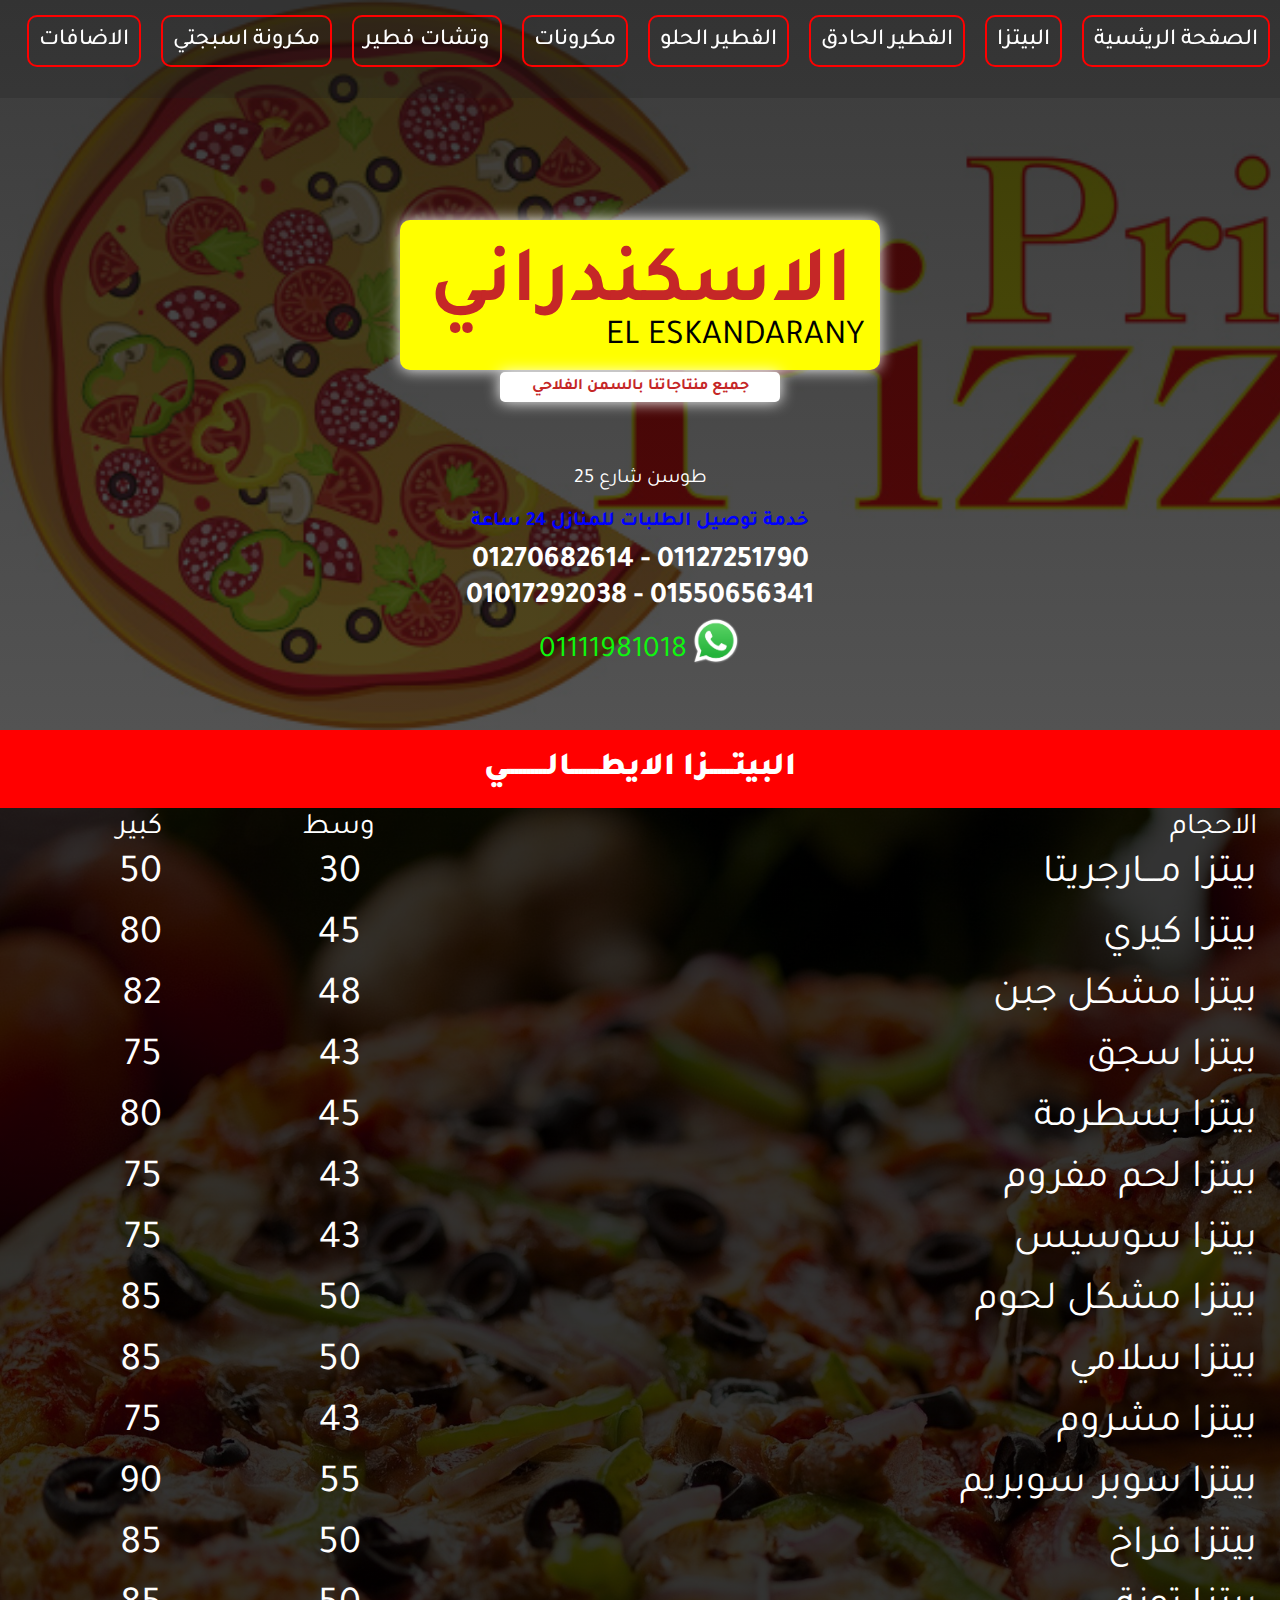
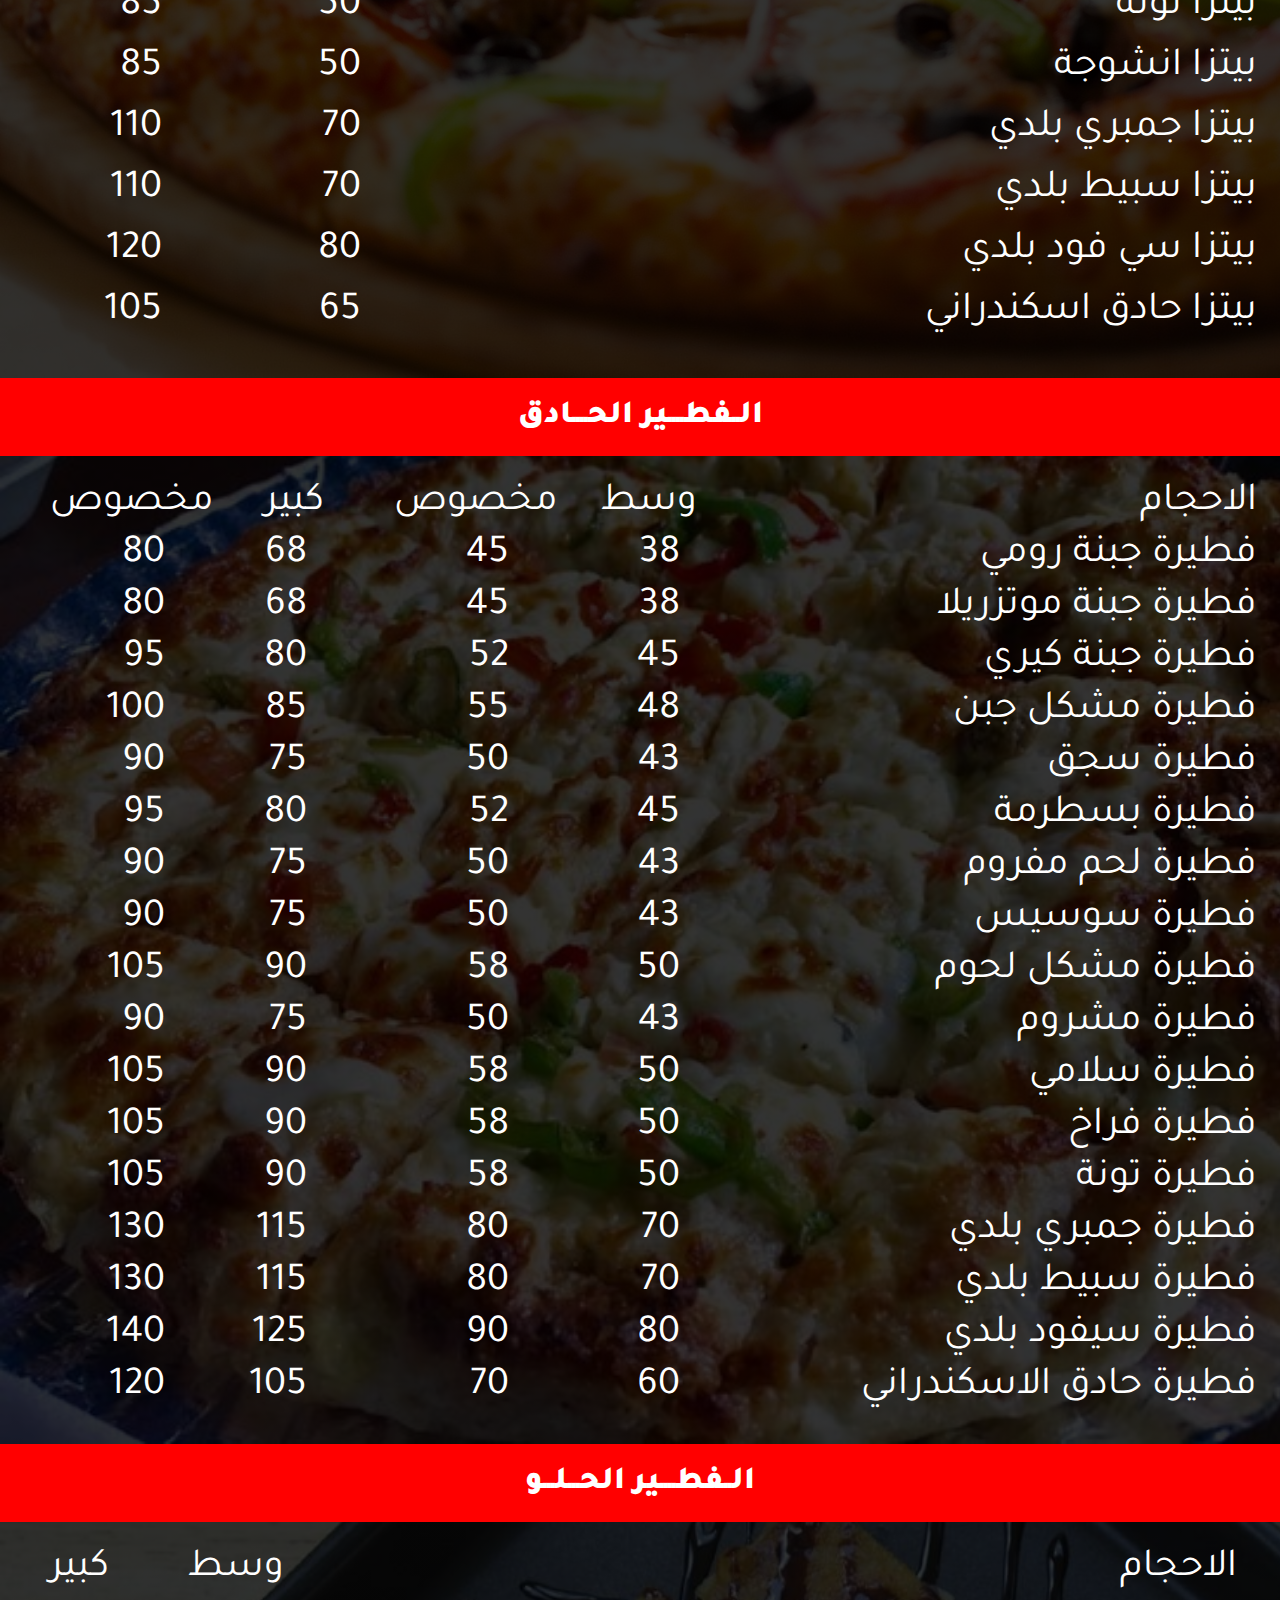
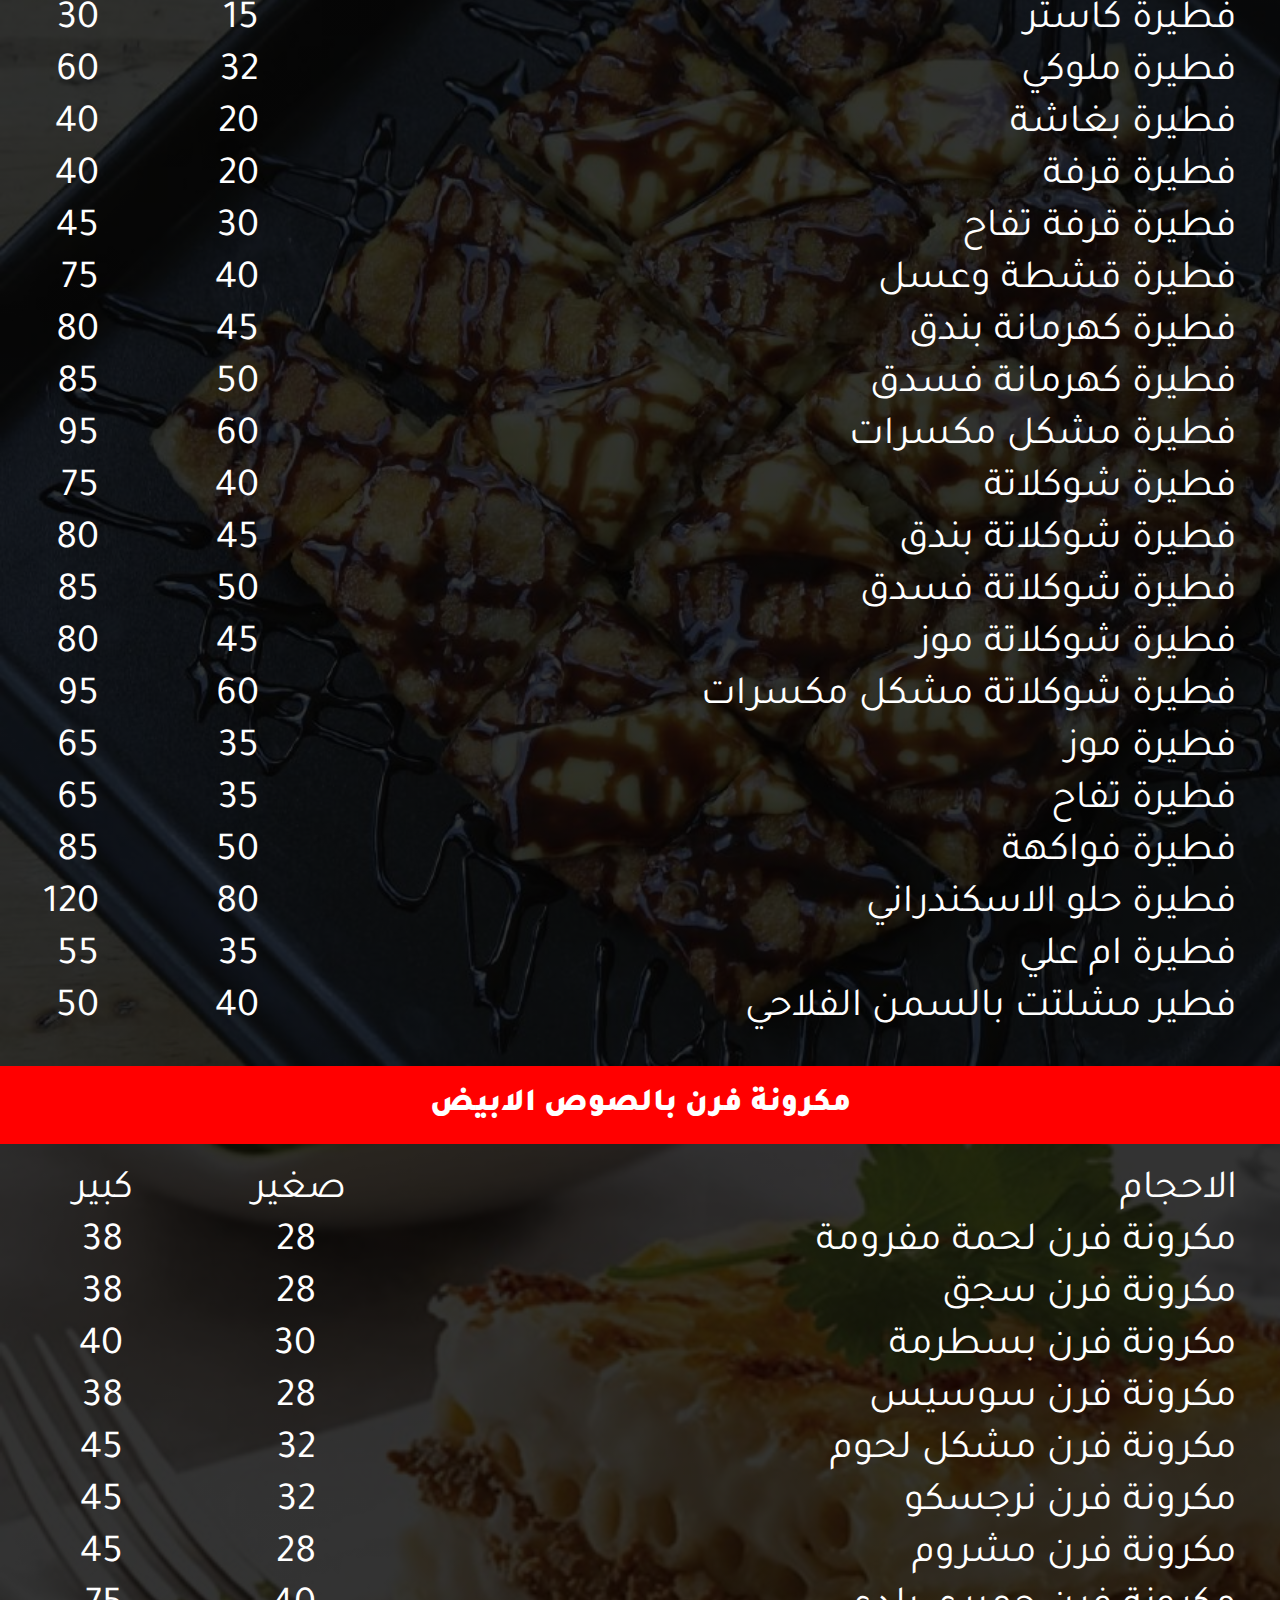
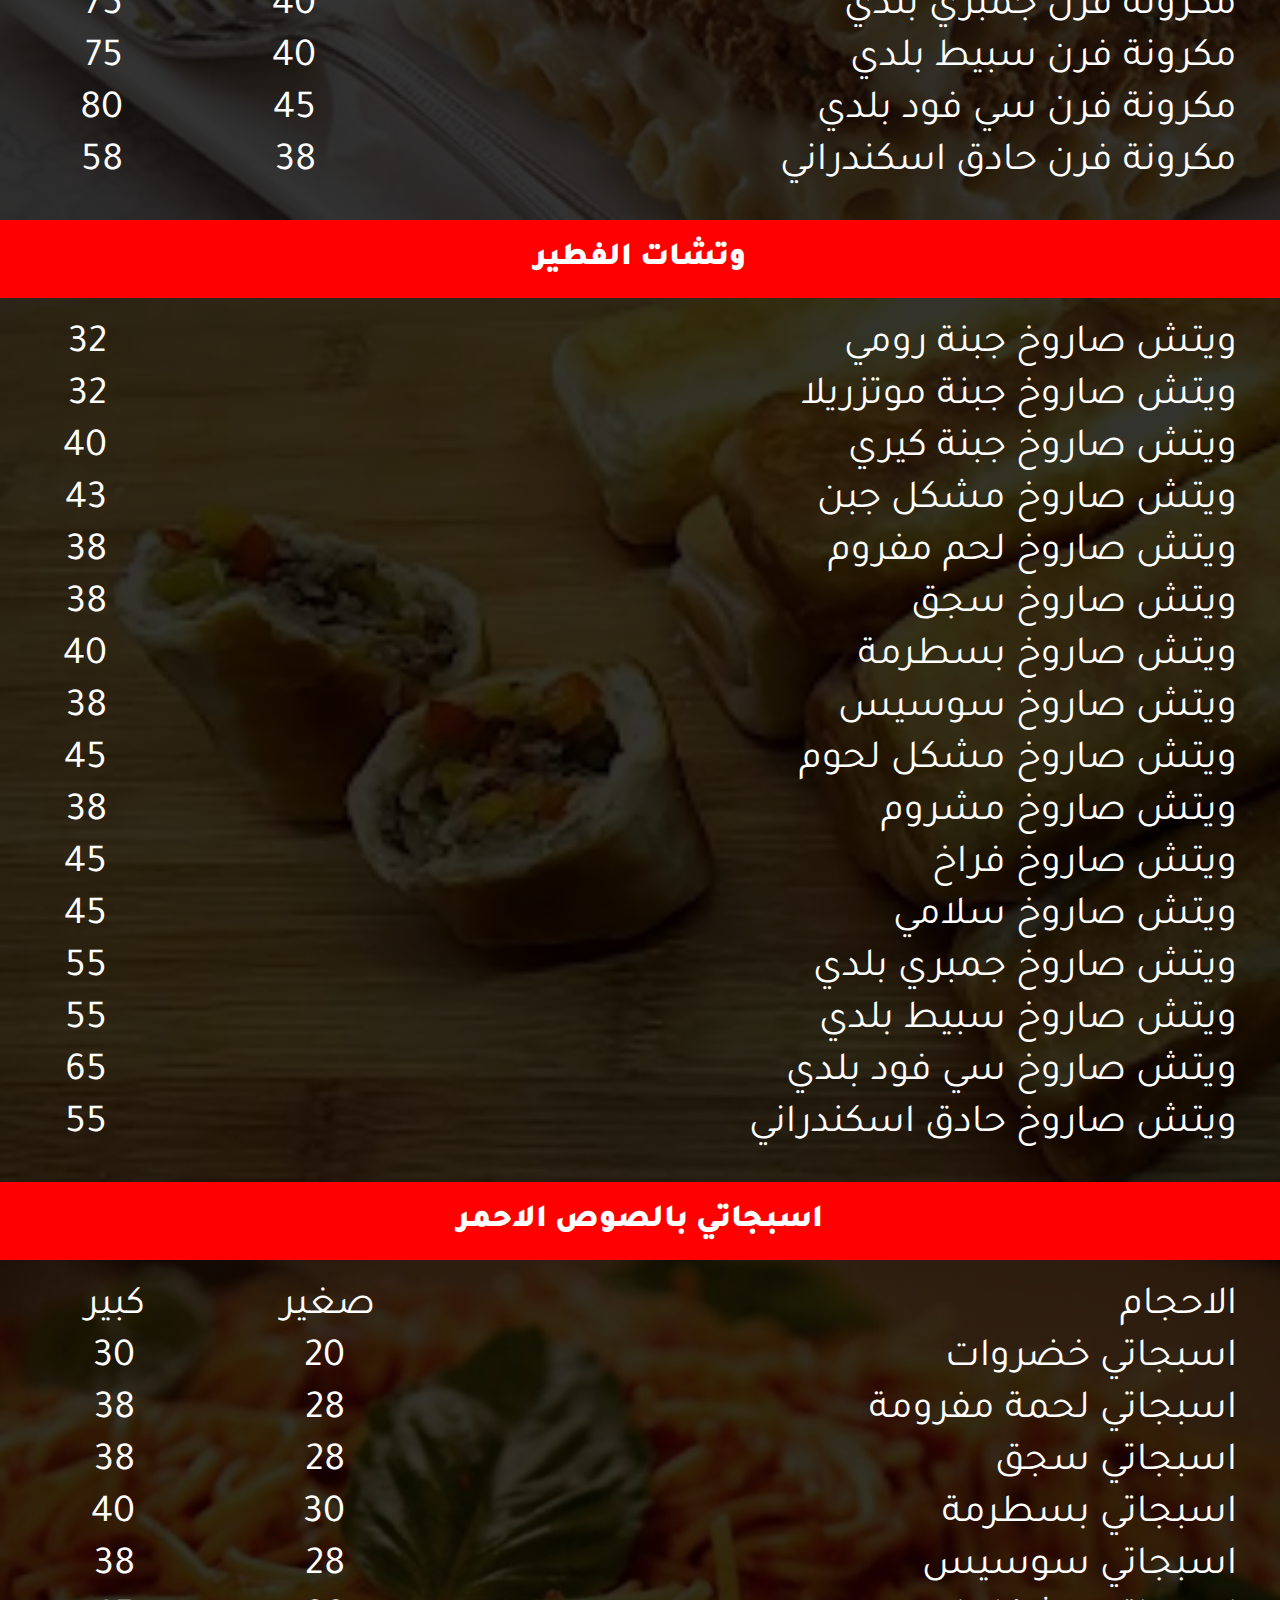
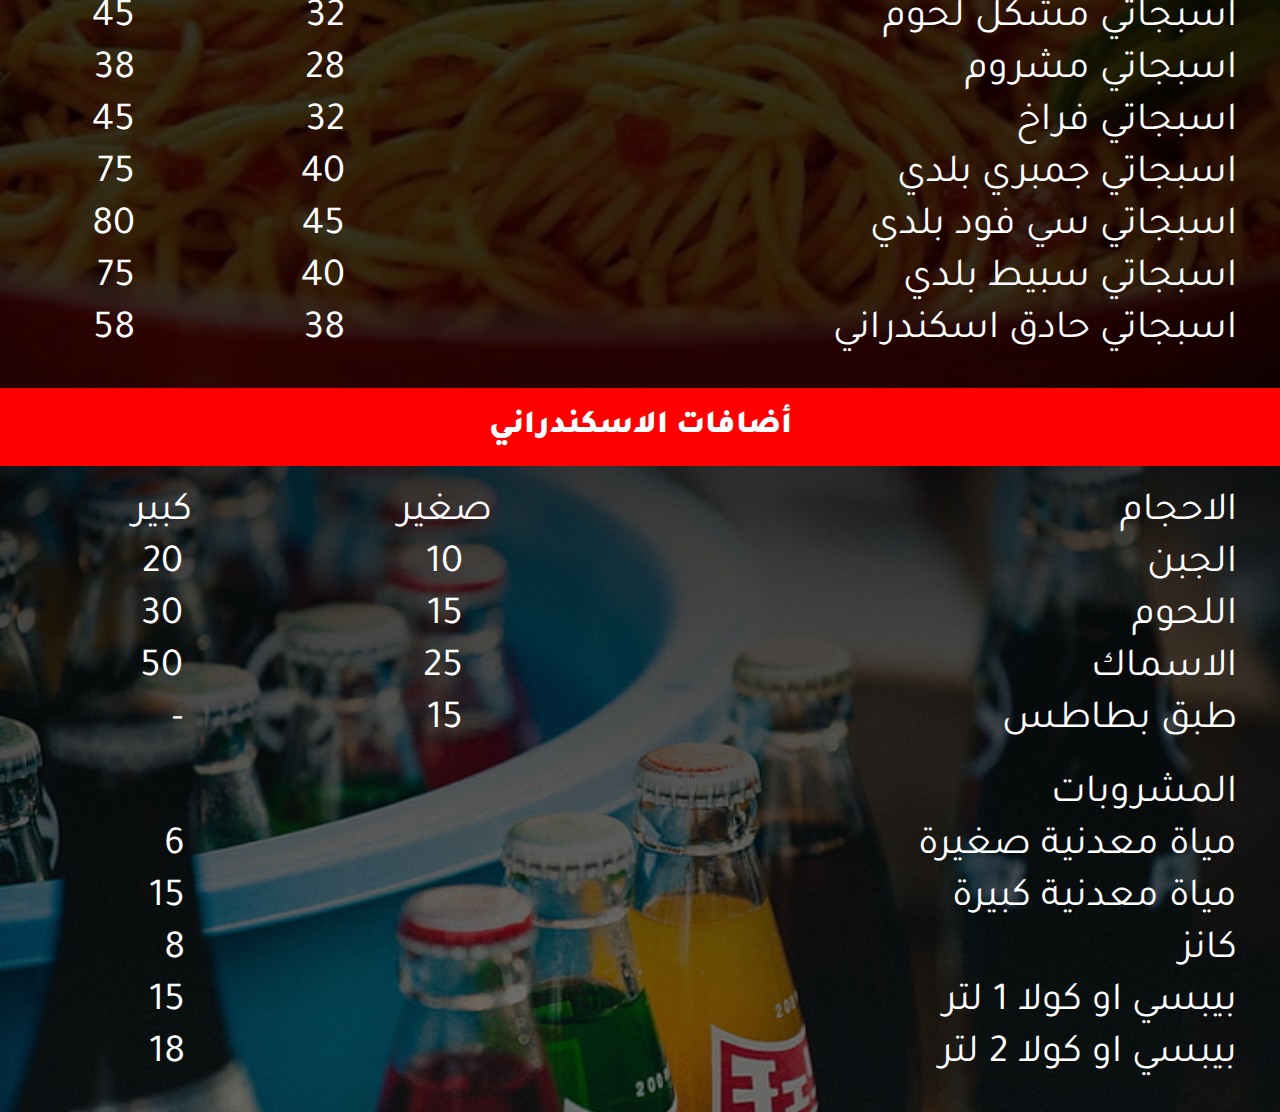
==== commit 6c7dd7cc: "rr" ====
--- a/index.html
+++ b/index.html
@@ -30,14 +30,14 @@
               <div class="bar"></div>
             </div>
             <ul>
-              <li><a class="a-1" href="#" data-after="الصفحة الريئسية">الصفحة الريئسية</a></li>
-              <li><a class="a-2 a-1" href="#pizza" data-after="البيتزا">البيتزا</a></li>
-              <li><a class="a-3 a-1" href="#pie" data-after="الفطير الحلو">الفطير الحادق</a></li>
-              <li><a class="a-4 a-1" href="#pie-2" data-after="الفطير الحادق">الفطير الحلو</a></li>
-              <li><a class="a-5 a-1" href="#pie-3" data-after="مكرونات">مكرونات</a></li>
-              <li><a class="a-6 a-1" href="#pie-4" data-after="وتشات فطير">وتشات فطير</a></li>
-              <li><a class="a-7 a-1" href="#pie-5" data-after="مكرومة اسبجتي">مكرونة اسبجتي </a></li>
-              <li><a class="a-8 a-1" href="#plugins" data-after="الاضافات">الاضافات</a></li>
+              <li><a class="a-1" href="#">الصفحة الريئسية</a></li>
+              <li><a class="a-2 a-1" href="#pizza" >البيتزا</a></li>
+              <li><a class="a-3 a-1" href="#pie" >الفطير الحادق</a></li>
+              <li><a class="a-4 a-1" href="#pie-2">الفطير الحلو</a></li>
+              <li><a class="a-5 a-1" href="#pie-3" >مكرونات</a></li>
+              <li><a class="a-6 a-1" href="#pie-4">وتشات فطير</a></li>
+              <li><a class="a-7 a-1" href="#pie-5" >مكرونة اسبجتي </a></li>
+              <li><a class="a-8 a-1" href="#plugins">الاضافات</a></li>
             </ul>
           </div>
         </div>
--- a/project 11.css
+++ b/project 11.css
@@ -51,7 +51,7 @@
   list-style: none;
   position: absolute;
   background-color: rgb(31, 30, 30);
-  width: 100vw;
+  width: 100%;
   height: 100vh;
   left: 100%;
   top: 0;
@@ -62,14 +62,15 @@
   z-index: 1;
   overflow-x: hidden;
   transition: 0.5s ease left;
+  margin-top: 0;
 }
 #header .nav-list ul.active {
   left: 0%;
+  padding: 0;
 }
 #header .nav-list ul a {
   font-size: 2rem;
   font-weight: 500;
-  letter-spacing: 0.2rem;
   text-decoration: none;
   color: white;
   text-transform: uppercase;
@@ -112,6 +113,7 @@
   cursor: pointer;
   transform: scale(0.8);
   margin-right: 20px;
+  margin-top: 10px;
 }
 #header .hamburger:after {
   position: absolute;
@@ -213,7 +215,7 @@
     background-color: transparent;
     padding-right: 0;
     margin-top: 0;
-    padding-top: 20px;
+    padding: 15px 0;
   }
 }
 
